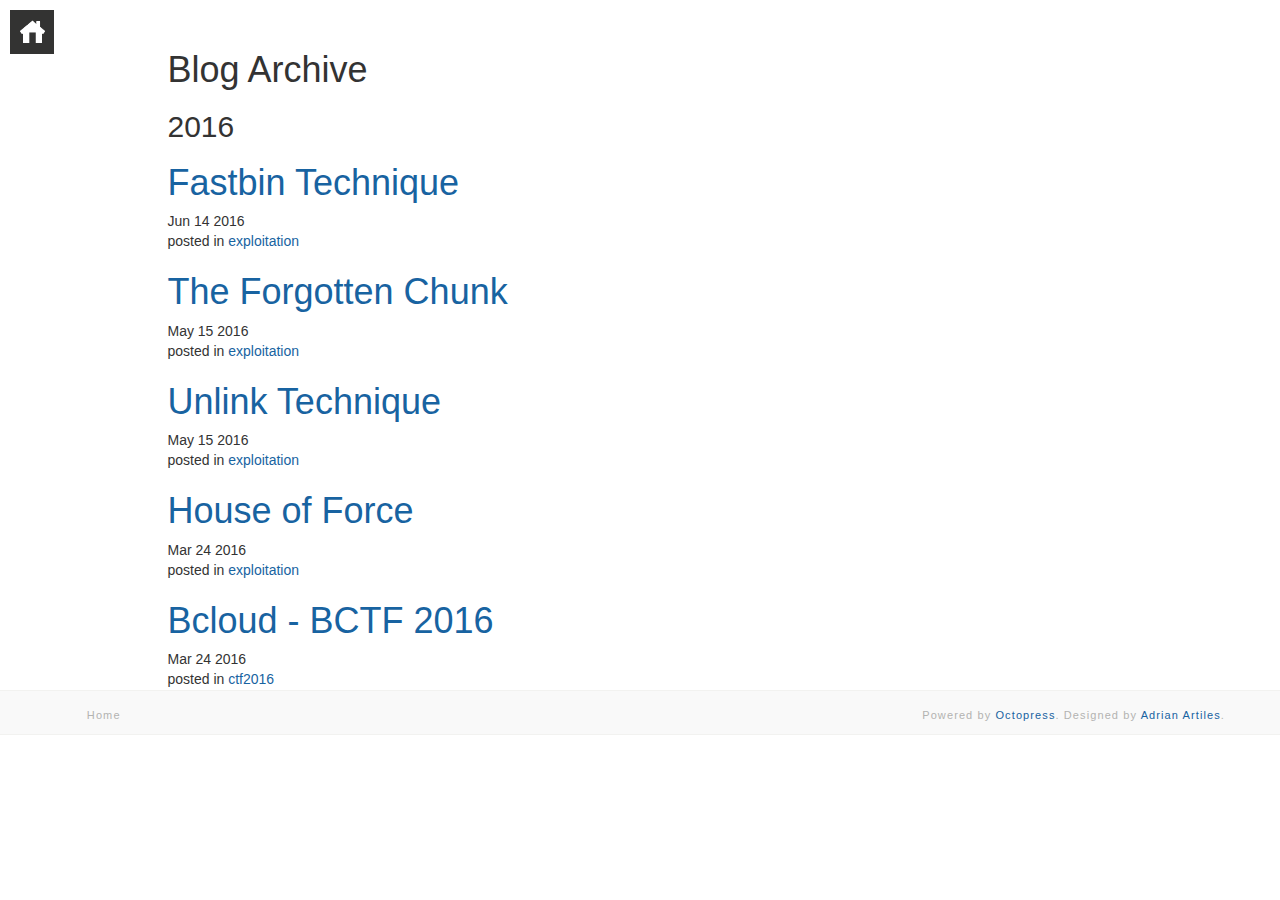
==== blog/archives/index.html @ 805c0e0b "Site updated at 2016-07-25 04:43:43 UTC" ====
<!DOCTYPE html>
<!--[if IEMobile 7 ]><html class="no-js iem7"><![endif]-->
<!--[if lt IE 9]><html class="no-js lte-ie8"><![endif]-->
<!--[if (gt IE 8)|(gt IEMobile 7)|!(IEMobile)|!(IE)]><!--><html class="no-js" lang="en"><!--<![endif]-->
<!DOCTYPE html>
<!--[if IEMobile 7 ]><html class="no-js iem7"><![endif]-->
<!--[if lt IE 9]><html class="no-js lte-ie8"><![endif]-->
<!--[if (gt IE 8)|(gt IEMobile 7)|!(IEMobile)|!(IE)]><!--><html class="no-js" lang="en"><!--<![endif]-->
<head>
  <meta charset="utf-8">
  <title>Blog Archive - HarDToBelieve's Blog</title>
  <meta name="author" content="HarDToBelieve">

  
  <meta name="description" content="Blog Archive 2016 Fastbin Technique
Jun 14 2016 posted in exploitation The Forgotten Chunk
May 15 2016 posted in exploitation Unlink Technique
May &hellip;">
  

  <!-- http://t.co/dKP3o1e -->
  <meta name="HandheldFriendly" content="True">
  <meta name="MobileOptimized" content="320">
  <meta name="viewport" content="width=device-width, initial-scale=1">

  
  <link rel="canonical" href="http://hardtobelieve.github.io/blog/archives">
  <link href="/favicon.png" rel="icon">
  <link href="/stylesheets/screen.css" media="screen, projection" rel="stylesheet" type="text/css">
  <link href="/atom.xml" rel="alternate" title="HarDToBelieve's Blog" type="application/atom+xml">
  <script src="/javascripts/modernizr-2.0.js"></script>
  <script src="//ajax.googleapis.com/ajax/libs/jquery/1.9.1/jquery.min.js"></script>
  <script>!window.jQuery && document.write(unescape('%3Cscript src="./javascripts/libs/jquery.min.js"%3E%3C/script%3E'))</script>
  <script src="/javascripts/octopress.js" type="text/javascript"></script>
  

</head>

  <body>
    <a href="/" class="home-icon">
      <img src="/images/home.png"/>
    </a>

    <article role="article" class="full-single-article">
  <div class="container">
    <div class="row">
      <div class="col-md-offset-1 col-md-10">
        <h1>Blog Archive</h1>
        <div id="blog-archives">



  
  <h2>2016</h2>

<article>
  
<h1><a href="/blog/2016/06/14/fastbin/">Fastbin Technique</a></h1>
<time datetime="2016-06-14T15:54:55+07:00" pubdate><span class='month'>Jun</span> <span class='day'>14</span> <span class='year'>2016</span></time>

<footer>
  <span class="categories">posted in <a class='category' href='/blog/categories/exploitation/'>exploitation</a></span>
</footer>


</article>



<article>
  
<h1><a href="/blog/2016/05/15/the-forgotten-chunk/">The Forgotten Chunk</a></h1>
<time datetime="2016-05-15T15:12:25+07:00" pubdate><span class='month'>May</span> <span class='day'>15</span> <span class='year'>2016</span></time>

<footer>
  <span class="categories">posted in <a class='category' href='/blog/categories/exploitation/'>exploitation</a></span>
</footer>


</article>



<article>
  
<h1><a href="/blog/2016/05/15/unlink-technique/">Unlink Technique</a></h1>
<time datetime="2016-05-15T10:34:31+07:00" pubdate><span class='month'>May</span> <span class='day'>15</span> <span class='year'>2016</span></time>

<footer>
  <span class="categories">posted in <a class='category' href='/blog/categories/exploitation/'>exploitation</a></span>
</footer>


</article>



<article>
  
<h1><a href="/blog/2016/03/24/house-of-force/">House of Force</a></h1>
<time datetime="2016-03-24T21:31:51+07:00" pubdate><span class='month'>Mar</span> <span class='day'>24</span> <span class='year'>2016</span></time>

<footer>
  <span class="categories">posted in <a class='category' href='/blog/categories/exploitation/'>exploitation</a></span>
</footer>


</article>



<article>
  
<h1><a href="/blog/2016/03/24/bcloud-bctf-2016/">Bcloud - BCTF 2016</a></h1>
<time datetime="2016-03-24T21:31:51+07:00" pubdate><span class='month'>Mar</span> <span class='day'>24</span> <span class='year'>2016</span></time>

<footer>
  <span class="categories">posted in <a class='category' href='/blog/categories/ctf2016/'>ctf2016</a></span>
</footer>


</article>

</div>

      </div>
    </div>
  </div>
</article>


    <footer id="footer" class="her-row">
  <div class="container">
    <div class="row">
      <div class="col-md-1">
  <a href="/"><h4>Home</h4></a>
</div>

<div class="col-md-2">
  <div class="social-icon-list">
    

    

    

    
  </div>
</div>

<div class="pull-right">
  <h4>Powered by <a href="http://octopress.org/">Octopress</a>. Designed by <a href="http://AdrianArtiles.com">Adrian Artiles</a>.</h4>
</div>


    </div>
  </div>
</footer>

    
  </body>
</html>
---- stylesheets/screen.css ----
﻿html,body,div,span,applet,object,iframe,h1,h2,h3,h4,h5,h6,p,blockquote,pre,a,abbr,acronym,address,big,cite,code,del,dfn,em,img,ins,kbd,q,s,samp,small,strike,strong,sub,sup,tt,var,b,u,i,center,dl,dt,dd,ol,ul,li,fieldset,form,label,legend,table,caption,tbody,tfoot,thead,tr,th,td,article,aside,canvas,details,embed,figure,figcaption,footer,header,hgroup,menu,nav,output,ruby,section,summary,time,mark,audio,video{margin:0;padding:0;border:0;font:inherit;font-size:100%;vertical-align:baseline}html{line-height:1}ol,ul{list-style:none}table{border-collapse:collapse;border-spacing:0}caption,th,td{text-align:left;font-weight:normal;vertical-align:middle}q,blockquote{quotes:none}q:before,q:after,blockquote:before,blockquote:after{content:"";content:none}a img{border:none}article,aside,details,figcaption,figure,footer,header,hgroup,main,menu,nav,section,summary{display:block}.highlight,html .gist .gist-file .gist-syntax .gist-highlight{border:1px solid #05232b !important}.highlight table td.code,html .gist .gist-file .gist-syntax .gist-highlight table td.code{width:100%}.highlight .line-numbers,html .gist .gist-file .gist-syntax .gist-highlight .line-numbers{text-align:right;font-size:13px;line-height:1.45em;background:#073642 url('/images/noise.png?1463151367') top left !important;border-right:1px solid #00232c !important;-moz-box-shadow:#083e4b -1px 0 inset;-webkit-box-shadow:#083e4b -1px 0 inset;box-shadow:#083e4b -1px 0 inset;text-shadow:#021014 0 -1px;padding:.8em !important;-moz-border-radius:0;-webkit-border-radius:0;border-radius:0}.highlight .line-numbers span,html .gist .gist-file .gist-syntax .gist-highlight .line-numbers span{color:#586e75 !important}figure.code,.gist-file,pre{-moz-box-shadow:rgba(0,0,0,0.06) 0 0 10px;-webkit-box-shadow:rgba(0,0,0,0.06) 0 0 10px;box-shadow:rgba(0,0,0,0.06) 0 0 10px}figure.code .highlight pre,.gist-file .highlight pre,pre .highlight pre{-moz-box-shadow:none;-webkit-box-shadow:none;box-shadow:none}html .gist .gist-file{margin-bottom:1.8em;position:relative;border:none;padding-top:26px !important}html .gist .gist-file .gist-syntax{border-bottom:0 !important;background:none !important}html .gist .gist-file .gist-syntax .gist-highlight{background:#002b36 !important}html .gist .gist-file .gist-meta{padding:.6em 0.8em;border:1px solid #083e4b !important;color:#586e75;font-size:.7em !important;background:#073642 url('/images/noise.png?1463151367') top left;line-height:1.5em}html .gist .gist-file .gist-meta a{color:#76888b !important;text-decoration:none}html .gist .gist-file .gist-meta a:hover,html .gist .gist-file .gist-meta a:focus{text-decoration:underline}html .gist .gist-file .gist-meta a:hover{color:#93a1a1 !important}html .gist .gist-file .gist-meta a[href*='#file']{position:absolute;top:0;left:0;right:-10px;color:#474747 !important}html .gist .gist-file .gist-meta a[href*='#file']:hover{color:#1863a1 !important}html .gist .gist-file .gist-meta a[href*=raw]{top:.4em}pre{background:#002b36 url('/images/noise.png?1463151367') top left;-moz-border-radius:.4em;-webkit-border-radius:.4em;border-radius:.4em;border:1px solid #05232b;line-height:1.45em;font-size:13px;margin-bottom:2.1em;padding:.8em 1em;color:#93a1a1;overflow:auto}h3.filename+pre{-moz-border-radius-topleft:0px;-webkit-border-top-left-radius:0px;border-top-left-radius:0px;-moz-border-radius-topright:0px;-webkit-border-top-right-radius:0px;border-top-right-radius:0px}p code,li code{display:inline-block;white-space:no-wrap;background:#fff;font-size:.8em;line-height:1.5em;color:#555;border:1px solid #ddd;-moz-border-radius:.4em;-webkit-border-radius:.4em;border-radius:.4em;padding:0 .3em;margin:-1px 0}p pre code,li pre code{font-size:1em !important;background:none;border:none}.pre-code,html .gist .gist-file .gist-syntax .gist-highlight pre,.highlight code{font-family:Menlo,Monaco,"Andale Mono","lucida console","Courier New",monospace !important;overflow:scroll;overflow-y:hidden;display:block;padding:.8em !important;overflow-x:auto;line-height:1.45em;background:#002b36 url('/images/noise.png?1463151367') top left !important;color:#93a1a1 !important}.pre-code *::-moz-selection,html .gist .gist-file .gist-syntax .gist-highlight pre *::-moz-selection,.highlight code *::-moz-selection{background:#386774;color:inherit;text-shadow:#002b36 0 1px}.pre-code *::-webkit-selection,html .gist .gist-file .gist-syntax .gist-highlight pre *::-webkit-selection,.highlight code *::-webkit-selection{background:#386774;color:inherit;text-shadow:#002b36 0 1px}.pre-code *::selection,html .gist .gist-file .gist-syntax .gist-highlight pre *::selection,.highlight code *::selection{background:#386774;color:inherit;text-shadow:#002b36 0 1px}.pre-code span,html .gist .gist-file .gist-syntax .gist-highlight pre span,.highlight code span{color:#93a1a1 !important}.pre-code span,html .gist .gist-file .gist-syntax .gist-highlight pre span,.highlight code span{font-style:normal !important;font-weight:normal !important}.pre-code .c,html .gist .gist-file .gist-syntax .gist-highlight pre .c,.highlight code .c{color:#586e75 !important;font-style:italic !important}.pre-code .cm,html .gist .gist-file .gist-syntax .gist-highlight pre .cm,.highlight code .cm{color:#586e75 !important;font-style:italic !important}.pre-code .cp,html .gist .gist-file .gist-syntax .gist-highlight pre .cp,.highlight code .cp{color:#586e75 !important;font-style:italic !important}.pre-code .c1,html .gist .gist-file .gist-syntax .gist-highlight pre .c1,.highlight code .c1{color:#586e75 !important;font-style:italic !important}.pre-code .cs,html .gist .gist-file .gist-syntax .gist-highlight pre .cs,.highlight code .cs{color:#586e75 !important;font-weight:bold !important;font-style:italic !important}.pre-code .err,html .gist .gist-file .gist-syntax .gist-highlight pre .err,.highlight code .err{color:#dc322f !important;background:none !important}.pre-code .k,html .gist .gist-file .gist-syntax .gist-highlight pre .k,.highlight code .k{color:#cb4b16 !important}.pre-code .o,html .gist .gist-file .gist-syntax .gist-highlight pre .o,.highlight code .o{color:#93a1a1 !important;font-weight:bold !important}.pre-code .p,html .gist .gist-file .gist-syntax .gist-highlight pre .p,.highlight code .p{color:#93a1a1 !important}.pre-code .ow,html .gist .gist-file .gist-syntax .gist-highlight pre .ow,.highlight code .ow{color:#2aa198 !important;font-weight:bold !important}.pre-code .gd,html .gist .gist-file .gist-syntax .gist-highlight pre .gd,.highlight code .gd{color:#93a1a1 !important;background-color:#372d34 !important;display:inline-block}.pre-code .gd .x,html .gist .gist-file .gist-syntax .gist-highlight pre .gd .x,.highlight code .gd .x{color:#93a1a1 !important;background-color:#4d2d34 !important;display:inline-block}.pre-code .ge,html .gist .gist-file .gist-syntax .gist-highlight pre .ge,.highlight code .ge{color:#93a1a1 !important;font-style:italic !important}.pre-code .gh,html .gist .gist-file .gist-syntax .gist-highlight pre .gh,.highlight code .gh{color:#586e75 !important}.pre-code .gi,html .gist .gist-file .gist-syntax .gist-highlight pre .gi,.highlight code .gi{color:#93a1a1 !important;background-color:#1b412b !important;display:inline-block}.pre-code .gi .x,html .gist .gist-file .gist-syntax .gist-highlight pre .gi .x,.highlight code .gi .x{color:#93a1a1 !important;background-color:#355720 !important;display:inline-block}.pre-code .gs,html .gist .gist-file .gist-syntax .gist-highlight pre .gs,.highlight code .gs{color:#93a1a1 !important;font-weight:bold !important}.pre-code .gu,html .gist .gist-file .gist-syntax .gist-highlight pre .gu,.highlight code .gu{color:#6c71c4 !important}.pre-code .kc,html .gist .gist-file .gist-syntax .gist-highlight pre .kc,.highlight code .kc{color:#859900 !important;font-weight:bold !important}.pre-code .kd,html .gist .gist-file .gist-syntax .gist-highlight pre .kd,.highlight code .kd{color:#268bd2 !important}.pre-code .kp,html .gist .gist-file .gist-syntax .gist-highlight pre .kp,.highlight code .kp{color:#cb4b16 !important;font-weight:bold !important}.pre-code .kr,html .gist .gist-file .gist-syntax .gist-highlight pre .kr,.highlight code .kr{color:#d33682 !important;font-weight:bold !important}.pre-code .kt,html .gist .gist-file .gist-syntax .gist-highlight pre .kt,.highlight code .kt{color:#2aa198 !important}.pre-code .n,html .gist .gist-file .gist-syntax .gist-highlight pre .n,.highlight code .n{color:#268bd2 !important}.pre-code .na,html .gist .gist-file .gist-syntax .gist-highlight pre .na,.highlight code .na{color:#268bd2 !important}.pre-code .nb,html .gist .gist-file .gist-syntax .gist-highlight pre .nb,.highlight code .nb{color:#859900 !important}.pre-code .nc,html .gist .gist-file .gist-syntax .gist-highlight pre .nc,.highlight code .nc{color:#d33682 !important}.pre-code .no,html .gist .gist-file .gist-syntax .gist-highlight pre .no,.highlight code .no{color:#b58900 !important}.pre-code .nl,html .gist .gist-file .gist-syntax .gist-highlight pre .nl,.highlight code .nl{color:#859900 !important}.pre-code .ne,html .gist .gist-file .gist-syntax .gist-highlight pre .ne,.highlight code .ne{color:#268bd2 !important;font-weight:bold !important}.pre-code .nf,html .gist .gist-file .gist-syntax .gist-highlight pre .nf,.highlight code .nf{color:#268bd2 !important;font-weight:bold !important}.pre-code .nn,html .gist .gist-file .gist-syntax .gist-highlight pre .nn,.highlight code .nn{color:#b58900 !important}.pre-code .nt,html .gist .gist-file .gist-syntax .gist-highlight pre .nt,.highlight code .nt{color:#268bd2 !important;font-weight:bold !important}.pre-code .nx,html .gist .gist-file .gist-syntax .gist-highlight pre .nx,.highlight code .nx{color:#b58900 !important}.pre-code .vg,html .gist .gist-file .gist-syntax .gist-highlight pre .vg,.highlight code .vg{color:#268bd2 !important}.pre-code .vi,html .gist .gist-file .gist-syntax .gist-highlight pre .vi,.highlight code .vi{color:#268bd2 !important}.pre-code .nv,html .gist .gist-file .gist-syntax .gist-highlight pre .nv,.highlight code .nv{color:#268bd2 !important}.pre-code .mf,html .gist .gist-file .gist-syntax .gist-highlight pre .mf,.highlight code .mf{color:#2aa198 !important}.pre-code .m,html .gist .gist-file .gist-syntax .gist-highlight pre .m,.highlight code .m{color:#2aa198 !important}.pre-code .mh,html .gist .gist-file .gist-syntax .gist-highlight pre .mh,.highlight code .mh{color:#2aa198 !important}.pre-code .mi,html .gist .gist-file .gist-syntax .gist-highlight pre .mi,.highlight code .mi{color:#2aa198 !important}.pre-code .s,html .gist .gist-file .gist-syntax .gist-highlight pre .s,.highlight code .s{color:#2aa198 !important}.pre-code .sd,html .gist .gist-file .gist-syntax .gist-highlight pre .sd,.highlight code .sd{color:#2aa198 !important}.pre-code .s2,html .gist .gist-file .gist-syntax .gist-highlight pre .s2,.highlight code .s2{color:#2aa198 !important}.pre-code .se,html .gist .gist-file .gist-syntax .gist-highlight pre .se,.highlight code .se{color:#dc322f !important}.pre-code .si,html .gist .gist-file .gist-syntax .gist-highlight pre .si,.highlight code .si{color:#268bd2 !important}.pre-code .sr,html .gist .gist-file .gist-syntax .gist-highlight pre .sr,.highlight code .sr{color:#2aa198 !important}.pre-code .s1,html .gist .gist-file .gist-syntax .gist-highlight pre .s1,.highlight code .s1{color:#2aa198 !important}.pre-code div .gd,html .gist .gist-file .gist-syntax .gist-highlight pre div .gd,.highlight code div .gd,.pre-code div .gd .x,html .gist .gist-file .gist-syntax .gist-highlight pre div .gd .x,.highlight code div .gd .x,.pre-code div .gi,html .gist .gist-file .gist-syntax .gist-highlight pre div .gi,.highlight code div .gi,.pre-code div .gi .x,html .gist .gist-file .gist-syntax .gist-highlight pre div .gi .x,.highlight code div .gi .x{display:inline-block;width:100%}.highlight,.gist-highlight{margin-bottom:1.8em;background:#002b36;overflow-y:hidden;overflow-x:auto}.highlight pre,.gist-highlight pre{background:none;-moz-border-radius:none;-webkit-border-radius:none;border-radius:none;border:none;padding:0;margin-bottom:0}pre::-webkit-scrollbar,.highlight::-webkit-scrollbar,.gist-highlight::-webkit-scrollbar{height:.5em;background:rgba(255,255,255,0.15)}pre::-webkit-scrollbar-thumb:horizontal,.highlight::-webkit-scrollbar-thumb:horizontal,.gist-highlight::-webkit-scrollbar-thumb:horizontal{background:rgba(255,255,255,0.2);-webkit-border-radius:4px;border-radius:4px}.highlight code{background:#000}figure.code{background:none;padding:0;border:0;margin-bottom:1.5em}figure.code pre{margin-bottom:0}figure.code figcaption{position:relative}figure.code .highlight{margin-bottom:0}.code-title,html .gist .gist-file .gist-meta a[href*='#file'],h3.filename,figure.code figcaption{text-align:center;font-size:13px;line-height:2em;text-shadow:#cbcccc 0 1px 0;color:#474747;font-weight:normal;margin-bottom:0;-moz-border-radius-topleft:5px;-webkit-border-top-left-radius:5px;border-top-left-radius:5px;-moz-border-radius-topright:5px;-webkit-border-top-right-radius:5px;border-top-right-radius:5px;font-family:"Helvetica Neue", Arial, "Lucida Grande", "Lucida Sans Unicode", Lucida, sans-serif;background:#aaa url('/images/code_bg.png?1463152229') top repeat-x;border:1px solid #565656;border-top-color:#cbcbcb;border-left-color:#a5a5a5;border-right-color:#a5a5a5;border-bottom:0}.download-source,html .gist .gist-file .gist-meta a[href*=raw],figure.code figcaption a{position:absolute;right:.8em;text-decoration:none;color:#666 !important;z-index:1;font-size:13px;text-shadow:#cbcccc 0 1px 0;padding-left:3em}.download-source:hover,html .gist .gist-file .gist-meta a[href*=raw]:hover,figure.code figcaption a:hover,.download-source:focus,html .gist .gist-file .gist-meta a[href*=raw]:focus,figure.code figcaption a:focus{text-decoration:underline}/*! normalize.css v3.0.0 | MIT License | git.io/normalize */html{font-family:sans-serif;-ms-text-size-adjust:100%;-webkit-text-size-adjust:100%}body{margin:0}article,aside,details,figcaption,figure,footer,header,hgroup,main,nav,section,summary{display:block}audio,canvas,progress,video{display:inline-block;vertical-align:baseline}audio:not([controls]){display:none;height:0}[hidden],template{display:none}a{background:transparent}a:active,a:hover{outline:0}abbr[title]{border-bottom:1px dotted}b,strong{font-weight:bold}dfn{font-style:italic}h1{font-size:2em;margin:0.67em 0}mark{background:#ff0;color:#000}small{font-size:80%}sub,sup{font-size:75%;line-height:0;position:relative;vertical-align:baseline}sup{top:-0.5em}sub{bottom:-0.25em}img{border:0}svg:not(:root){overflow:hidden}figure{margin:1em 40px}hr{-moz-box-sizing:content-box;box-sizing:content-box;height:0}pre{overflow:auto}code,kbd,pre,samp{font-family:monospace, monospace;font-size:1em}button,input,optgroup,select,textarea{color:inherit;font:inherit;margin:0}button{overflow:visible}button,select{text-transform:none}button,html input[type="button"],input[type="reset"],input[type="submit"]{-webkit-appearance:button;cursor:pointer}button[disabled],html input[disabled]{cursor:default}button::-moz-focus-inner,input::-moz-focus-inner{border:0;padding:0}input{line-height:normal}input[type="checkbox"],input[type="radio"]{box-sizing:border-box;padding:0}input[type="number"]::-webkit-inner-spin-button,input[type="number"]::-webkit-outer-spin-button{height:auto}input[type="search"]{-webkit-appearance:textfield;-moz-box-sizing:content-box;-webkit-box-sizing:content-box;box-sizing:content-box}input[type="search"]::-webkit-search-cancel-button,input[type="search"]::-webkit-search-decoration{-webkit-appearance:none}fieldset{border:1px solid #c0c0c0;margin:0 2px;padding:0.35em 0.625em 0.75em}legend{border:0;padding:0}textarea{overflow:auto}optgroup{font-weight:bold}table{border-collapse:collapse;border-spacing:0}td,th{padding:0}@media print{*{text-shadow:none !important;color:#000 !important;background:transparent !important;box-shadow:none !important}a,a:visited{text-decoration:underline}a[href]:after{content:" (" attr(href) ")"}abbr[title]:after{content:" (" attr(title) ")"}a[href^="javascript:"]:after,a[href^="#"]:after{content:""}pre,blockquote{border:1px solid #999;page-break-inside:avoid}thead{display:table-header-group}tr,img{page-break-inside:avoid}img{max-width:100% !important}p,h2,h3{orphans:3;widows:3}h2,h3{page-break-after:avoid}select{background:#fff !important}.navbar{display:none}.table td,.table th{background-color:#fff !important}.btn>.caret,.dropup>.btn>.caret{border-top-color:#000 !important}.label{border:1px solid #000}.table{border-collapse:collapse !important}.table-bordered th,.table-bordered td{border:1px solid #ddd !important}}*{-webkit-box-sizing:border-box;-moz-box-sizing:border-box;box-sizing:border-box}*:before,*:after{-webkit-box-sizing:border-box;-moz-box-sizing:border-box;box-sizing:border-box}html{font-size:62.5%;-webkit-tap-highlight-color:transparent}body{font-family:"Helvetica Neue",Helvetica,Arial,sans-serif;font-size:14px;line-height:1.42857;color:#333;background-color:#fff}input,button,select,textarea{font-family:inherit;font-size:inherit;line-height:inherit}a{color:#1863a1;text-decoration:none}a:hover,a:focus{color:#0e3a5f;text-decoration:underline}a:focus{outline:thin dotted;outline:5px auto -webkit-focus-ring-color;outline-offset:-2px}figure{margin:0}img{vertical-align:middle}.img-responsive{display:block;max-width:100%;height:auto}.img-rounded{border-radius:6px}.img-thumbnail{padding:4px;line-height:1.42857;background-color:#fff;border:1px solid #ddd;border-radius:4px;-webkit-transition:all 0.2s ease-in-out;transition:all 0.2s ease-in-out;display:inline-block;max-width:100%;height:auto}.img-circle{border-radius:50%}hr{margin-top:20px;margin-bottom:20px;border:0;border-top:1px solid #eee}.sr-only{position:absolute;width:1px;height:1px;margin:-1px;padding:0;overflow:hidden;clip:rect(0, 0, 0, 0);border:0}h1,h2,h3,h4,h5,h6,.h1,.h2,.h3,.h4,.h5,.h6{font-family:inherit;font-weight:500;line-height:1.1;color:inherit}h1 small,h1 .small,h2 small,h2 .small,h3 small,h3 .small,h4 small,h4 .small,h5 small,h5 .small,h6 small,h6 .small,.h1 small,.h1 .small,.h2 small,.h2 .small,.h3 small,.h3 .small,.h4 small,.h4 .small,.h5 small,.h5 .small,.h6 small,.h6 .small{font-weight:normal;line-height:1;color:#999}h1,.h1,h2,.h2,h3,.h3{margin-top:20px;margin-bottom:10px}h1 small,h1 .small,.h1 small,.h1 .small,h2 small,h2 .small,.h2 small,.h2 .small,h3 small,h3 .small,.h3 small,.h3 .small{font-size:65%}h4,.h4,h5,.h5,h6,.h6{margin-top:10px;margin-bottom:10px}h4 small,h4 .small,.h4 small,.h4 .small,h5 small,h5 .small,.h5 small,.h5 .small,h6 small,h6 .small,.h6 small,.h6 .small{font-size:75%}h1,.h1{font-size:36px}h2,.h2{font-size:30px}h3,.h3{font-size:24px}h4,.h4{font-size:18px}h5,.h5{font-size:14px}h6,.h6{font-size:12px}p{margin:0 0 10px}.lead{margin-bottom:20px;font-size:16px;font-weight:200;line-height:1.4}@media (min-width: 768px){.lead{font-size:21px}}small,.small{font-size:85%}cite{font-style:normal}.text-left{text-align:left}.text-right{text-align:right}.text-center{text-align:center}.text-justify{text-align:justify}.text-muted{color:#999}.text-primary{color:#428bca}a.text-primary:hover{color:#3071a9}.text-success{color:#3c763d}a.text-success:hover{color:#2b542c}.text-info{color:#31708f}a.text-info:hover{color:#245269}.text-warning{color:#8a6d3b}a.text-warning:hover{color:#66512c}.text-danger{color:#a94442}a.text-danger:hover{color:#843534}.bg-primary{color:#fff}.bg-primary{background-color:#428bca}a.bg-primary:hover{background-color:#3071a9}.bg-success{background-color:#dff0d8}a.bg-success:hover{background-color:#c1e2b3}.bg-info{background-color:#d9edf7}a.bg-info:hover{background-color:#afd9ee}.bg-warning{background-color:#fcf8e3}a.bg-warning:hover{background-color:#f7ecb5}.bg-danger{background-color:#f2dede}a.bg-danger:hover{background-color:#e4b9b9}.page-header{padding-bottom:9px;margin:40px 0 20px;border-bottom:1px solid #eee}ul,ol{margin-top:0;margin-bottom:10px}ul ul,ul ol,ol ul,ol ol{margin-bottom:0}.list-unstyled,.list-inline{padding-left:0;list-style:none}.list-inline{margin-left:-5px}.list-inline>li{display:inline-block;padding-left:5px;padding-right:5px}dl{margin-top:0;margin-bottom:20px}dt,dd{line-height:1.42857}dt{font-weight:bold}dd{margin-left:0}@media (min-width: 768px){.dl-horizontal dt{float:left;width:160px;clear:left;text-align:right;overflow:hidden;text-overflow:ellipsis;white-space:nowrap}.dl-horizontal dd{margin-left:180px}.dl-horizontal dd:before,.dl-horizontal dd:after{content:" ";display:table}.dl-horizontal dd:after{clear:both}}abbr[title],abbr[data-original-title]{cursor:help;border-bottom:1px dotted #999}.initialism{font-size:90%;text-transform:uppercase}blockquote{padding:10px 20px;margin:0 0 20px;font-size:17.5px;border-left:5px solid #eee}blockquote p:last-child,blockquote ul:last-child,blockquote ol:last-child{margin-bottom:0}blockquote footer,blockquote small,blockquote .small{display:block;font-size:80%;line-height:1.42857;color:#999}blockquote footer:before,blockquote small:before,blockquote .small:before{content:'\2014 \00A0'}.blockquote-reverse,blockquote.pull-right{padding-right:15px;padding-left:0;border-right:5px solid #eee;border-left:0;text-align:right}.blockquote-reverse footer:before,.blockquote-reverse small:before,.blockquote-reverse .small:before,blockquote.pull-right footer:before,blockquote.pull-right small:before,blockquote.pull-right .small:before{content:''}.blockquote-reverse footer:after,.blockquote-reverse small:after,.blockquote-reverse .small:after,blockquote.pull-right footer:after,blockquote.pull-right small:after,blockquote.pull-right .small:after{content:'\00A0 \2014'}blockquote:before,blockquote:after{content:""}address{margin-bottom:20px;font-style:normal;line-height:1.42857}code,kbd,pre,samp{font-family:Menlo,Monaco,Consolas,"Courier New",monospace}code{padding:2px 4px;font-size:90%;color:#c7254e;background-color:#f9f2f4;white-space:nowrap;border-radius:4px}kbd{padding:2px 4px;font-size:90%;color:#fff;background-color:#333;border-radius:3px;box-shadow:inset 0 -1px 0 rgba(0,0,0,0.25)}pre{display:block;padding:9.5px;margin:0 0 10px;font-size:13px;line-height:1.42857;word-break:break-all;word-wrap:break-word;color:#93a1a1;background-color:#002b36;border:1px solid #ccc;border-radius:4px}pre code{padding:0;font-size:inherit;color:inherit;white-space:pre-wrap;background-color:transparent;border-radius:0}.pre-scrollable{max-height:340px;overflow-y:scroll}.container{margin-right:auto;margin-left:auto;padding-left:15px;padding-right:15px}.container:before,.container:after{content:" ";display:table}.container:after{clear:both}@media (min-width: 768px){.container{width:750px}}@media (min-width: 992px){.container{width:970px}}@media (min-width: 1200px){.container{width:1170px}}.container-fluid{margin-right:auto;margin-left:auto;padding-left:15px;padding-right:15px}.container-fluid:before,.container-fluid:after{content:" ";display:table}.container-fluid:after{clear:both}.row{margin-left:-15px;margin-right:-15px}.row:before,.row:after{content:" ";display:table}.row:after{clear:both}.col-xs-1,.col-sm-1,.col-md-1,.col-lg-1,.col-xs-2,.col-sm-2,.col-md-2,.col-lg-2,.col-xs-3,.col-sm-3,.col-md-3,.col-lg-3,.col-xs-4,.col-sm-4,.col-md-4,.col-lg-4,.col-xs-5,.col-sm-5,.col-md-5,.col-lg-5,.col-xs-6,.col-sm-6,.col-md-6,.col-lg-6,.col-xs-7,.col-sm-7,.col-md-7,.col-lg-7,.col-xs-8,.col-sm-8,.col-md-8,.col-lg-8,.col-xs-9,.col-sm-9,.col-md-9,.col-lg-9,.col-xs-10,.col-sm-10,.col-md-10,.col-lg-10,.col-xs-11,.col-sm-11,.col-md-11,.col-lg-11,.col-xs-12,.col-sm-12,.col-md-12,.col-lg-12{position:relative;min-height:1px;padding-left:15px;padding-right:15px}.col-xs-1,.col-xs-2,.col-xs-3,.col-xs-4,.col-xs-5,.col-xs-6,.col-xs-7,.col-xs-8,.col-xs-9,.col-xs-10,.col-xs-11,.col-xs-12{float:left}.col-xs-1{width:8.33333%}.col-xs-2{width:16.66667%}.col-xs-3{width:25%}.col-xs-4{width:33.33333%}.col-xs-5{width:41.66667%}.col-xs-6{width:50%}.col-xs-7{width:58.33333%}.col-xs-8{width:66.66667%}.col-xs-9{width:75%}.col-xs-10{width:83.33333%}.col-xs-11{width:91.66667%}.col-xs-12{width:100%}.col-xs-pull-0{right:0%}.col-xs-pull-1{right:8.33333%}.col-xs-pull-2{right:16.66667%}.col-xs-pull-3{right:25%}.col-xs-pull-4{right:33.33333%}.col-xs-pull-5{right:41.66667%}.col-xs-pull-6{right:50%}.col-xs-pull-7{right:58.33333%}.col-xs-pull-8{right:66.66667%}.col-xs-pull-9{right:75%}.col-xs-pull-10{right:83.33333%}.col-xs-pull-11{right:91.66667%}.col-xs-pull-12{right:100%}.col-xs-push-0{left:0%}.col-xs-push-1{left:8.33333%}.col-xs-push-2{left:16.66667%}.col-xs-push-3{left:25%}.col-xs-push-4{left:33.33333%}.col-xs-push-5{left:41.66667%}.col-xs-push-6{left:50%}.col-xs-push-7{left:58.33333%}.col-xs-push-8{left:66.66667%}.col-xs-push-9{left:75%}.col-xs-push-10{left:83.33333%}.col-xs-push-11{left:91.66667%}.col-xs-push-12{left:100%}.col-xs-offset-0{margin-left:0%}.col-xs-offset-1{margin-left:8.33333%}.col-xs-offset-2{margin-left:16.66667%}.col-xs-offset-3{margin-left:25%}.col-xs-offset-4{margin-left:33.33333%}.col-xs-offset-5{margin-left:41.66667%}.col-xs-offset-6{margin-left:50%}.col-xs-offset-7{margin-left:58.33333%}.col-xs-offset-8{margin-left:66.66667%}.col-xs-offset-9{margin-left:75%}.col-xs-offset-10{margin-left:83.33333%}.col-xs-offset-11{margin-left:91.66667%}.col-xs-offset-12{margin-left:100%}@media (min-width: 768px){.col-sm-1,.col-sm-2,.col-sm-3,.col-sm-4,.col-sm-5,.col-sm-6,.col-sm-7,.col-sm-8,.col-sm-9,.col-sm-10,.col-sm-11,.col-sm-12{float:left}.col-sm-1{width:8.33333%}.col-sm-2{width:16.66667%}.col-sm-3{width:25%}.col-sm-4{width:33.33333%}.col-sm-5{width:41.66667%}.col-sm-6{width:50%}.col-sm-7{width:58.33333%}.col-sm-8{width:66.66667%}.col-sm-9{width:75%}.col-sm-10{width:83.33333%}.col-sm-11{width:91.66667%}.col-sm-12{width:100%}.col-sm-pull-0{right:0%}.col-sm-pull-1{right:8.33333%}.col-sm-pull-2{right:16.66667%}.col-sm-pull-3{right:25%}.col-sm-pull-4{right:33.33333%}.col-sm-pull-5{right:41.66667%}.col-sm-pull-6{right:50%}.col-sm-pull-7{right:58.33333%}.col-sm-pull-8{right:66.66667%}.col-sm-pull-9{right:75%}.col-sm-pull-10{right:83.33333%}.col-sm-pull-11{right:91.66667%}.col-sm-pull-12{right:100%}.col-sm-push-0{left:0%}.col-sm-push-1{left:8.33333%}.col-sm-push-2{left:16.66667%}.col-sm-push-3{left:25%}.col-sm-push-4{left:33.33333%}.col-sm-push-5{left:41.66667%}.col-sm-push-6{left:50%}.col-sm-push-7{left:58.33333%}.col-sm-push-8{left:66.66667%}.col-sm-push-9{left:75%}.col-sm-push-10{left:83.33333%}.col-sm-push-11{left:91.66667%}.col-sm-push-12{left:100%}.col-sm-offset-0{margin-left:0%}.col-sm-offset-1{margin-left:8.33333%}.col-sm-offset-2{margin-left:16.66667%}.col-sm-offset-3{margin-left:25%}.col-sm-offset-4{margin-left:33.33333%}.col-sm-offset-5{margin-left:41.66667%}.col-sm-offset-6{margin-left:50%}.col-sm-offset-7{margin-left:58.33333%}.col-sm-offset-8{margin-left:66.66667%}.col-sm-offset-9{margin-left:75%}.col-sm-offset-10{margin-left:83.33333%}.col-sm-offset-11{margin-left:91.66667%}.col-sm-offset-12{margin-left:100%}}@media (min-width: 992px){.col-md-1,.col-md-2,.col-md-3,.col-md-4,.col-md-5,.col-md-6,.col-md-7,.col-md-8,.col-md-9,.col-md-10,.col-md-11,.col-md-12{float:left}.col-md-1{width:8.33333%}.col-md-2{width:16.66667%}.col-md-3{width:25%}.col-md-4{width:33.33333%}.col-md-5{width:41.66667%}.col-md-6{width:50%}.col-md-7{width:58.33333%}.col-md-8{width:66.66667%}.col-md-9{width:75%}.col-md-10{width:83.33333%}.col-md-11{width:91.66667%}.col-md-12{width:100%}.col-md-pull-0{right:0%}.col-md-pull-1{right:8.33333%}.col-md-pull-2{right:16.66667%}.col-md-pull-3{right:25%}.col-md-pull-4{right:33.33333%}.col-md-pull-5{right:41.66667%}.col-md-pull-6{right:50%}.col-md-pull-7{right:58.33333%}.col-md-pull-8{right:66.66667%}.col-md-pull-9{right:75%}.col-md-pull-10{right:83.33333%}.col-md-pull-11{right:91.66667%}.col-md-pull-12{right:100%}.col-md-push-0{left:0%}.col-md-push-1{left:8.33333%}.col-md-push-2{left:16.66667%}.col-md-push-3{left:25%}.col-md-push-4{left:33.33333%}.col-md-push-5{left:41.66667%}.col-md-push-6{left:50%}.col-md-push-7{left:58.33333%}.col-md-push-8{left:66.66667%}.col-md-push-9{left:75%}.col-md-push-10{left:83.33333%}.col-md-push-11{left:91.66667%}.col-md-push-12{left:100%}.col-md-offset-0{margin-left:0%}.col-md-offset-1{margin-left:8.33333%}.col-md-offset-2{margin-left:16.66667%}.col-md-offset-3{margin-left:25%}.col-md-offset-4{margin-left:33.33333%}.col-md-offset-5{margin-left:41.66667%}.col-md-offset-6{margin-left:50%}.col-md-offset-7{margin-left:58.33333%}.col-md-offset-8{margin-left:66.66667%}.col-md-offset-9{margin-left:75%}.col-md-offset-10{margin-left:83.33333%}.col-md-offset-11{margin-left:91.66667%}.col-md-offset-12{margin-left:100%}}@media (min-width: 1200px){.col-lg-1,.col-lg-2,.col-lg-3,.col-lg-4,.col-lg-5,.col-lg-6,.col-lg-7,.col-lg-8,.col-lg-9,.col-lg-10,.col-lg-11,.col-lg-12{float:left}.col-lg-1{width:8.33333%}.col-lg-2{width:16.66667%}.col-lg-3{width:25%}.col-lg-4{width:33.33333%}.col-lg-5{width:41.66667%}.col-lg-6{width:50%}.col-lg-7{width:58.33333%}.col-lg-8{width:66.66667%}.col-lg-9{width:75%}.col-lg-10{width:83.33333%}.col-lg-11{width:91.66667%}.col-lg-12{width:100%}.col-lg-pull-0{right:0%}.col-lg-pull-1{right:8.33333%}.col-lg-pull-2{right:16.66667%}.col-lg-pull-3{right:25%}.col-lg-pull-4{right:33.33333%}.col-lg-pull-5{right:41.66667%}.col-lg-pull-6{right:50%}.col-lg-pull-7{right:58.33333%}.col-lg-pull-8{right:66.66667%}.col-lg-pull-9{right:75%}.col-lg-pull-10{right:83.33333%}.col-lg-pull-11{right:91.66667%}.col-lg-pull-12{right:100%}.col-lg-push-0{left:0%}.col-lg-push-1{left:8.33333%}.col-lg-push-2{left:16.66667%}.col-lg-push-3{left:25%}.col-lg-push-4{left:33.33333%}.col-lg-push-5{left:41.66667%}.col-lg-push-6{left:50%}.col-lg-push-7{left:58.33333%}.col-lg-push-8{left:66.66667%}.col-lg-push-9{left:75%}.col-lg-push-10{left:83.33333%}.col-lg-push-11{left:91.66667%}.col-lg-push-12{left:100%}.col-lg-offset-0{margin-left:0%}.col-lg-offset-1{margin-left:8.33333%}.col-lg-offset-2{margin-left:16.66667%}.col-lg-offset-3{margin-left:25%}.col-lg-offset-4{margin-left:33.33333%}.col-lg-offset-5{margin-left:41.66667%}.col-lg-offset-6{margin-left:50%}.col-lg-offset-7{margin-left:58.33333%}.col-lg-offset-8{margin-left:66.66667%}.col-lg-offset-9{margin-left:75%}.col-lg-offset-10{margin-left:83.33333%}.col-lg-offset-11{margin-left:91.66667%}.col-lg-offset-12{margin-left:100%}}table{max-width:100%;background-color:transparent}th{text-align:left}.table{width:100%;margin-bottom:20px}.table>thead>tr>th,.table>thead>tr>td,.table>tbody>tr>th,.table>tbody>tr>td,.table>tfoot>tr>th,.table>tfoot>tr>td{padding:8px;line-height:1.42857;vertical-align:top;border-top:1px solid #ddd}.table>thead>tr>th{vertical-align:bottom;border-bottom:2px solid #ddd}.table>caption+thead>tr:first-child>th,.table>caption+thead>tr:first-child>td,.table>colgroup+thead>tr:first-child>th,.table>colgroup+thead>tr:first-child>td,.table>thead:first-child>tr:first-child>th,.table>thead:first-child>tr:first-child>td{border-top:0}.table>tbody+tbody{border-top:2px solid #ddd}.table .table{background-color:#fff}.table-condensed>thead>tr>th,.table-condensed>thead>tr>td,.table-condensed>tbody>tr>th,.table-condensed>tbody>tr>td,.table-condensed>tfoot>tr>th,.table-condensed>tfoot>tr>td{padding:5px}.table-bordered{border:1px solid #ddd}.table-bordered>thead>tr>th,.table-bordered>thead>tr>td,.table-bordered>tbody>tr>th,.table-bordered>tbody>tr>td,.table-bordered>tfoot>tr>th,.table-bordered>tfoot>tr>td{border:1px solid #ddd}.table-bordered>thead>tr>th,.table-bordered>thead>tr>td{border-bottom-width:2px}.table-striped>tbody>tr:nth-child(odd)>td,.table-striped>tbody>tr:nth-child(odd)>th{background-color:#f9f9f9}.table-hover>tbody>tr:hover>td,.table-hover>tbody>tr:hover>th{background-color:#f5f5f5}table col[class*="col-"]{position:static;float:none;display:table-column}table td[class*="col-"],table th[class*="col-"]{position:static;float:none;display:table-cell}.table>thead>tr>td.active,.table>thead>tr>th.active,.table>thead>tr.active>td,.table>thead>tr.active>th,.table>tbody>tr>td.active,.table>tbody>tr>th.active,.table>tbody>tr.active>td,.table>tbody>tr.active>th,.table>tfoot>tr>td.active,.table>tfoot>tr>th.active,.table>tfoot>tr.active>td,.table>tfoot>tr.active>th{background-color:#f5f5f5}.table-hover>tbody>tr>td.active:hover,.table-hover>tbody>tr>th.active:hover,.table-hover>tbody>tr.active:hover>td,.table-hover>tbody>tr.active:hover>th{background-color:#e8e8e8}.table>thead>tr>td.success,.table>thead>tr>th.success,.table>thead>tr.success>td,.table>thead>tr.success>th,.table>tbody>tr>td.success,.table>tbody>tr>th.success,.table>tbody>tr.success>td,.table>tbody>tr.success>th,.table>tfoot>tr>td.success,.table>tfoot>tr>th.success,.table>tfoot>tr.success>td,.table>tfoot>tr.success>th{background-color:#dff0d8}.table-hover>tbody>tr>td.success:hover,.table-hover>tbody>tr>th.success:hover,.table-hover>tbody>tr.success:hover>td,.table-hover>tbody>tr.success:hover>th{background-color:#d0e9c6}.table>thead>tr>td.info,.table>thead>tr>th.info,.table>thead>tr.info>td,.table>thead>tr.info>th,.table>tbody>tr>td.info,.table>tbody>tr>th.info,.table>tbody>tr.info>td,.table>tbody>tr.info>th,.table>tfoot>tr>td.info,.table>tfoot>tr>th.info,.table>tfoot>tr.info>td,.table>tfoot>tr.info>th{background-color:#d9edf7}.table-hover>tbody>tr>td.info:hover,.table-hover>tbody>tr>th.info:hover,.table-hover>tbody>tr.info:hover>td,.table-hover>tbody>tr.info:hover>th{background-color:#c4e3f3}.table>thead>tr>td.warning,.table>thead>tr>th.warning,.table>thead>tr.warning>td,.table>thead>tr.warning>th,.table>tbody>tr>td.warning,.table>tbody>tr>th.warning,.table>tbody>tr.warning>td,.table>tbody>tr.warning>th,.table>tfoot>tr>td.warning,.table>tfoot>tr>th.warning,.table>tfoot>tr.warning>td,.table>tfoot>tr.warning>th{background-color:#fcf8e3}.table-hover>tbody>tr>td.warning:hover,.table-hover>tbody>tr>th.warning:hover,.table-hover>tbody>tr.warning:hover>td,.table-hover>tbody>tr.warning:hover>th{background-color:#faf2cc}.table>thead>tr>td.danger,.table>thead>tr>th.danger,.table>thead>tr.danger>td,.table>thead>tr.danger>th,.table>tbody>tr>td.danger,.table>tbody>tr>th.danger,.table>tbody>tr.danger>td,.table>tbody>tr.danger>th,.table>tfoot>tr>td.danger,.table>tfoot>tr>th.danger,.table>tfoot>tr.danger>td,.table>tfoot>tr.danger>th{background-color:#f2dede}.table-hover>tbody>tr>td.danger:hover,.table-hover>tbody>tr>th.danger:hover,.table-hover>tbody>tr.danger:hover>td,.table-hover>tbody>tr.danger:hover>th{background-color:#ebcccc}@media (max-width: 767px){.table-responsive{width:100%;margin-bottom:15px;overflow-y:hidden;overflow-x:scroll;-ms-overflow-style:-ms-autohiding-scrollbar;border:1px solid #ddd;-webkit-overflow-scrolling:touch}.table-responsive>.table{margin-bottom:0}.table-responsive>.table>thead>tr>th,.table-responsive>.table>thead>tr>td,.table-responsive>.table>tbody>tr>th,.table-responsive>.table>tbody>tr>td,.table-responsive>.table>tfoot>tr>th,.table-responsive>.table>tfoot>tr>td{white-space:nowrap}.table-responsive>.table-bordered{border:0}.table-responsive>.table-bordered>thead>tr>th:first-child,.table-responsive>.table-bordered>thead>tr>td:first-child,.table-responsive>.table-bordered>tbody>tr>th:first-child,.table-responsive>.table-bordered>tbody>tr>td:first-child,.table-responsive>.table-bordered>tfoot>tr>th:first-child,.table-responsive>.table-bordered>tfoot>tr>td:first-child{border-left:0}.table-responsive>.table-bordered>thead>tr>th:last-child,.table-responsive>.table-bordered>thead>tr>td:last-child,.table-responsive>.table-bordered>tbody>tr>th:last-child,.table-responsive>.table-bordered>tbody>tr>td:last-child,.table-responsive>.table-bordered>tfoot>tr>th:last-child,.table-responsive>.table-bordered>tfoot>tr>td:last-child{border-right:0}.table-responsive>.table-bordered>tbody>tr:last-child>th,.table-responsive>.table-bordered>tbody>tr:last-child>td,.table-responsive>.table-bordered>tfoot>tr:last-child>th,.table-responsive>.table-bordered>tfoot>tr:last-child>td{border-bottom:0}}fieldset{padding:0;margin:0;border:0;min-width:0}legend{display:block;width:100%;padding:0;margin-bottom:20px;font-size:21px;line-height:inherit;color:#333;border:0;border-bottom:1px solid #e5e5e5}label{display:inline-block;margin-bottom:5px;font-weight:bold}input[type="search"]{-webkit-box-sizing:border-box;-moz-box-sizing:border-box;box-sizing:border-box}input[type="radio"],input[type="checkbox"]{margin:4px 0 0;margin-top:1px \9;line-height:normal}input[type="file"]{display:block}input[type="range"]{display:block;width:100%}select[multiple],select[size]{height:auto}input[type="file"]:focus,input[type="radio"]:focus,input[type="checkbox"]:focus{outline:thin dotted;outline:5px auto -webkit-focus-ring-color;outline-offset:-2px}output{display:block;padding-top:7px;font-size:14px;line-height:1.42857;color:#555}.form-control{display:block;width:100%;height:34px;padding:6px 12px;font-size:14px;line-height:1.42857;color:#555;background-color:#fff;background-image:none;border:1px solid #ccc;border-radius:4px;-webkit-box-shadow:inset 0 1px 1px rgba(0,0,0,0.075);box-shadow:inset 0 1px 1px rgba(0,0,0,0.075);-webkit-transition:border-color ease-in-out 0.15s,box-shadow ease-in-out 0.15s;transition:border-color ease-in-out 0.15s,box-shadow ease-in-out 0.15s}.form-control:focus{border-color:#66afe9;outline:0;-webkit-box-shadow:inset 0 1px 1px rgba(0,0,0,0.075),0 0 8px rgba(102,175,233,0.6);box-shadow:inset 0 1px 1px rgba(0,0,0,0.075),0 0 8px rgba(102,175,233,0.6)}.form-control::-moz-placeholder{color:#999;opacity:1}.form-control:-ms-input-placeholder{color:#999}.form-control::-webkit-input-placeholder{color:#999}.form-control[disabled],.form-control[readonly],fieldset[disabled] .form-control{cursor:not-allowed;background-color:#eee;opacity:1}textarea.form-control{height:auto}input[type="search"]{-webkit-appearance:none}input[type="date"]{line-height:34px}.form-group{margin-bottom:15px}.radio,.checkbox{display:block;min-height:20px;margin-top:10px;margin-bottom:10px;padding-left:20px}.radio label,.checkbox label{display:inline;font-weight:normal;cursor:pointer}.radio input[type="radio"],.radio-inline input[type="radio"],.checkbox input[type="checkbox"],.checkbox-inline input[type="checkbox"]{float:left;margin-left:-20px}.radio+.radio,.checkbox+.checkbox{margin-top:-5px}.radio-inline,.checkbox-inline{display:inline-block;padding-left:20px;margin-bottom:0;vertical-align:middle;font-weight:normal;cursor:pointer}.radio-inline+.radio-inline,.checkbox-inline+.checkbox-inline{margin-top:0;margin-left:10px}input[type="radio"][disabled],fieldset[disabled] input[type="radio"],input[type="checkbox"][disabled],fieldset[disabled] input[type="checkbox"],.radio[disabled],fieldset[disabled] .radio,.radio-inline[disabled],fieldset[disabled] .radio-inline,.checkbox[disabled],fieldset[disabled] .checkbox,.checkbox-inline[disabled],fieldset[disabled] .checkbox-inline{cursor:not-allowed}.input-sm,.input-group-sm>.form-control,.input-group-sm>.input-group-addon,.input-group-sm>.input-group-btn>.btn{height:30px;padding:5px 10px;font-size:12px;line-height:1.5;border-radius:3px}select.input-sm,.input-group-sm>select.form-control,.input-group-sm>select.input-group-addon,.input-group-sm>.input-group-btn>select.btn{height:30px;line-height:30px}textarea.input-sm,.input-group-sm>textarea.form-control,.input-group-sm>textarea.input-group-addon,.input-group-sm>.input-group-btn>textarea.btn,select[multiple].input-sm,.input-group-sm>select[multiple].form-control,.input-group-sm>select[multiple].input-group-addon,.input-group-sm>.input-group-btn>select[multiple].btn{height:auto}.input-lg,.input-group-lg>.form-control,.input-group-lg>.input-group-addon,.input-group-lg>.input-group-btn>.btn{height:46px;padding:10px 16px;font-size:18px;line-height:1.33;border-radius:6px}select.input-lg,.input-group-lg>select.form-control,.input-group-lg>select.input-group-addon,.input-group-lg>.input-group-btn>select.btn{height:46px;line-height:46px}textarea.input-lg,.input-group-lg>textarea.form-control,.input-group-lg>textarea.input-group-addon,.input-group-lg>.input-group-btn>textarea.btn,select[multiple].input-lg,.input-group-lg>select[multiple].form-control,.input-group-lg>select[multiple].input-group-addon,.input-group-lg>.input-group-btn>select[multiple].btn{height:auto}.has-feedback{position:relative}.has-feedback .form-control{padding-right:42.5px}.has-feedback .form-control-feedback{position:absolute;top:25px;right:0;display:block;width:34px;height:34px;line-height:34px;text-align:center}.has-success .help-block,.has-success .control-label,.has-success .radio,.has-success .checkbox,.has-success .radio-inline,.has-success .checkbox-inline{color:#3c763d}.has-success .form-control{border-color:#3c763d;-webkit-box-shadow:inset 0 1px 1px rgba(0,0,0,0.075);box-shadow:inset 0 1px 1px rgba(0,0,0,0.075)}.has-success .form-control:focus{border-color:#2b542c;-webkit-box-shadow:inset 0 1px 1px rgba(0,0,0,0.075),0 0 6px #67b168;box-shadow:inset 0 1px 1px rgba(0,0,0,0.075),0 0 6px #67b168}.has-success .input-group-addon{color:#3c763d;border-color:#3c763d;background-color:#dff0d8}.has-success .form-control-feedback{color:#3c763d}.has-warning .help-block,.has-warning .control-label,.has-warning .radio,.has-warning .checkbox,.has-warning .radio-inline,.has-warning .checkbox-inline{color:#8a6d3b}.has-warning .form-control{border-color:#8a6d3b;-webkit-box-shadow:inset 0 1px 1px rgba(0,0,0,0.075);box-shadow:inset 0 1px 1px rgba(0,0,0,0.075)}.has-warning .form-control:focus{border-color:#66512c;-webkit-box-shadow:inset 0 1px 1px rgba(0,0,0,0.075),0 0 6px #c0a16b;box-shadow:inset 0 1px 1px rgba(0,0,0,0.075),0 0 6px #c0a16b}.has-warning .input-group-addon{color:#8a6d3b;border-color:#8a6d3b;background-color:#fcf8e3}.has-warning .form-control-feedback{color:#8a6d3b}.has-error .help-block,.has-error .control-label,.has-error .radio,.has-error .checkbox,.has-error .radio-inline,.has-error .checkbox-inline{color:#a94442}.has-error .form-control{border-color:#a94442;-webkit-box-shadow:inset 0 1px 1px rgba(0,0,0,0.075);box-shadow:inset 0 1px 1px rgba(0,0,0,0.075)}.has-error .form-control:focus{border-color:#843534;-webkit-box-shadow:inset 0 1px 1px rgba(0,0,0,0.075),0 0 6px #ce8483;box-shadow:inset 0 1px 1px rgba(0,0,0,0.075),0 0 6px #ce8483}.has-error .input-group-addon{color:#a94442;border-color:#a94442;background-color:#f2dede}.has-error .form-control-feedback{color:#a94442}.form-control-static{margin-bottom:0}.help-block{display:block;margin-top:5px;margin-bottom:10px;color:#737373}@media (min-width: 768px){.form-inline .form-group,.navbar-form .form-group{display:inline-block;margin-bottom:0;vertical-align:middle}.form-inline .form-control,.navbar-form .form-control{display:inline-block;width:auto;vertical-align:middle}.form-inline .input-group>.form-control,.navbar-form .input-group>.form-control{width:100%}.form-inline .control-label,.navbar-form .control-label{margin-bottom:0;vertical-align:middle}.form-inline .radio,.navbar-form .radio,.form-inline .checkbox,.navbar-form .checkbox{display:inline-block;margin-top:0;margin-bottom:0;padding-left:0;vertical-align:middle}.form-inline .radio input[type="radio"],.navbar-form .radio input[type="radio"],.form-inline .checkbox input[type="checkbox"],.navbar-form .checkbox input[type="checkbox"]{float:none;margin-left:0}.form-inline .has-feedback .form-control-feedback,.navbar-form .has-feedback .form-control-feedback{top:0}}.form-horizontal .control-label,.form-horizontal .radio,.form-horizontal .checkbox,.form-horizontal .radio-inline,.form-horizontal .checkbox-inline{margin-top:0;margin-bottom:0;padding-top:7px}.form-horizontal .radio,.form-horizontal .checkbox{min-height:27px}.form-horizontal .form-group{margin-left:-15px;margin-right:-15px}.form-horizontal .form-group:before,.form-horizontal .form-group:after{content:" ";display:table}.form-horizontal .form-group:after{clear:both}.form-horizontal .form-control-static{padding-top:7px}@media (min-width: 768px){.form-horizontal .control-label{text-align:right}}.form-horizontal .has-feedback .form-control-feedback{top:0;right:15px}.btn{display:inline-block;margin-bottom:0;font-weight:normal;text-align:center;vertical-align:middle;cursor:pointer;background-image:none;border:1px solid transparent;white-space:nowrap;padding:6px 12px;font-size:14px;line-height:1.42857;border-radius:4px;-webkit-user-select:none;-moz-user-select:none;-ms-user-select:none;user-select:none}.btn:focus,.btn:active:focus,.btn.active:focus{outline:thin dotted;outline:5px auto -webkit-focus-ring-color;outline-offset:-2px}.btn:hover,.btn:focus{color:#333;text-decoration:none}.btn:active,.btn.active{outline:0;background-image:none;-webkit-box-shadow:inset 0 3px 5px rgba(0,0,0,0.125);box-shadow:inset 0 3px 5px rgba(0,0,0,0.125)}.btn.disabled,.btn[disabled],fieldset[disabled] .btn{cursor:not-allowed;pointer-events:none;opacity:.65;filter:alpha(opacity=65);-webkit-box-shadow:none;box-shadow:none}.btn-default{color:#333;background-color:#fff;border-color:#ccc}.btn-default:hover,.btn-default:focus,.btn-default:active,.btn-default.active{color:#333;background-color:#ebebeb;border-color:#adadad}.open .btn-default.dropdown-toggle{color:#333;background-color:#ebebeb;border-color:#adadad}.btn-default:active,.btn-default.active{background-image:none}.open .btn-default.dropdown-toggle{background-image:none}.btn-default.disabled,.btn-default.disabled:hover,.btn-default.disabled:focus,.btn-default.disabled:active,.btn-default.disabled.active,.btn-default[disabled],.btn-default[disabled]:hover,.btn-default[disabled]:focus,.btn-default[disabled]:active,.btn-default[disabled].active,fieldset[disabled] .btn-default,fieldset[disabled] .btn-default:hover,fieldset[disabled] .btn-default:focus,fieldset[disabled] .btn-default:active,fieldset[disabled] .btn-default.active{background-color:#fff;border-color:#ccc}.btn-default .badge{color:#fff;background-color:#333}.btn-primary{color:#fff;background-color:#428bca;border-color:#357ebd}.btn-primary:hover,.btn-primary:focus,.btn-primary:active,.btn-primary.active{color:#fff;background-color:#3276b1;border-color:#285e8e}.open .btn-primary.dropdown-toggle{color:#fff;background-color:#3276b1;border-color:#285e8e}.btn-primary:active,.btn-primary.active{background-image:none}.open .btn-primary.dropdown-toggle{background-image:none}.btn-primary.disabled,.btn-primary.disabled:hover,.btn-primary.disabled:focus,.btn-primary.disabled:active,.btn-primary.disabled.active,.btn-primary[disabled],.btn-primary[disabled]:hover,.btn-primary[disabled]:focus,.btn-primary[disabled]:active,.btn-primary[disabled].active,fieldset[disabled] .btn-primary,fieldset[disabled] .btn-primary:hover,fieldset[disabled] .btn-primary:focus,fieldset[disabled] .btn-primary:active,fieldset[disabled] .btn-primary.active{background-color:#428bca;border-color:#357ebd}.btn-primary .badge{color:#428bca;background-color:#fff}.btn-success{color:#fff;background-color:#5cb85c;border-color:#4cae4c}.btn-success:hover,.btn-success:focus,.btn-success:active,.btn-success.active{color:#fff;background-color:#47a447;border-color:#398439}.open .btn-success.dropdown-toggle{color:#fff;background-color:#47a447;border-color:#398439}.btn-success:active,.btn-success.active{background-image:none}.open .btn-success.dropdown-toggle{background-image:none}.btn-success.disabled,.btn-success.disabled:hover,.btn-success.disabled:focus,.btn-success.disabled:active,.btn-success.disabled.active,.btn-success[disabled],.btn-success[disabled]:hover,.btn-success[disabled]:focus,.btn-success[disabled]:active,.btn-success[disabled].active,fieldset[disabled] .btn-success,fieldset[disabled] .btn-success:hover,fieldset[disabled] .btn-success:focus,fieldset[disabled] .btn-success:active,fieldset[disabled] .btn-success.active{background-color:#5cb85c;border-color:#4cae4c}.btn-success .badge{color:#5cb85c;background-color:#fff}.btn-info{color:#fff;background-color:#5bc0de;border-color:#46b8da}.btn-info:hover,.btn-info:focus,.btn-info:active,.btn-info.active{color:#fff;background-color:#39b3d7;border-color:#269abc}.open .btn-info.dropdown-toggle{color:#fff;background-color:#39b3d7;border-color:#269abc}.btn-info:active,.btn-info.active{background-image:none}.open .btn-info.dropdown-toggle{background-image:none}.btn-info.disabled,.btn-info.disabled:hover,.btn-info.disabled:focus,.btn-info.disabled:active,.btn-info.disabled.active,.btn-info[disabled],.btn-info[disabled]:hover,.btn-info[disabled]:focus,.btn-info[disabled]:active,.btn-info[disabled].active,fieldset[disabled] .btn-info,fieldset[disabled] .btn-info:hover,fieldset[disabled] .btn-info:focus,fieldset[disabled] .btn-info:active,fieldset[disabled] .btn-info.active{background-color:#5bc0de;border-color:#46b8da}.btn-info .badge{color:#5bc0de;background-color:#fff}.btn-warning{color:#fff;background-color:#f0ad4e;border-color:#eea236}.btn-warning:hover,.btn-warning:focus,.btn-warning:active,.btn-warning.active{color:#fff;background-color:#ed9c28;border-color:#d58512}.open .btn-warning.dropdown-toggle{color:#fff;background-color:#ed9c28;border-color:#d58512}.btn-warning:active,.btn-warning.active{background-image:none}.open .btn-warning.dropdown-toggle{background-image:none}.btn-warning.disabled,.btn-warning.disabled:hover,.btn-warning.disabled:focus,.btn-warning.disabled:active,.btn-warning.disabled.active,.btn-warning[disabled],.btn-warning[disabled]:hover,.btn-warning[disabled]:focus,.btn-warning[disabled]:active,.btn-warning[disabled].active,fieldset[disabled] .btn-warning,fieldset[disabled] .btn-warning:hover,fieldset[disabled] .btn-warning:focus,fieldset[disabled] .btn-warning:active,fieldset[disabled] .btn-warning.active{background-color:#f0ad4e;border-color:#eea236}.btn-warning .badge{color:#f0ad4e;background-color:#fff}.btn-danger{color:#fff;background-color:#d9534f;border-color:#d43f3a}.btn-danger:hover,.btn-danger:focus,.btn-danger:active,.btn-danger.active{color:#fff;background-color:#d2322d;border-color:#ac2925}.open .btn-danger.dropdown-toggle{color:#fff;background-color:#d2322d;border-color:#ac2925}.btn-danger:active,.btn-danger.active{background-image:none}.open .btn-danger.dropdown-toggle{background-image:none}.btn-danger.disabled,.btn-danger.disabled:hover,.btn-danger.disabled:focus,.btn-danger.disabled:active,.btn-danger.disabled.active,.btn-danger[disabled],.btn-danger[disabled]:hover,.btn-danger[disabled]:focus,.btn-danger[disabled]:active,.btn-danger[disabled].active,fieldset[disabled] .btn-danger,fieldset[disabled] .btn-danger:hover,fieldset[disabled] .btn-danger:focus,fieldset[disabled] .btn-danger:active,fieldset[disabled] .btn-danger.active{background-color:#d9534f;border-color:#d43f3a}.btn-danger .badge{color:#d9534f;background-color:#fff}.btn-link{color:#1863a1;font-weight:normal;cursor:pointer;border-radius:0}.btn-link,.btn-link:active,.btn-link[disabled],fieldset[disabled] .btn-link{background-color:transparent;-webkit-box-shadow:none;box-shadow:none}.btn-link,.btn-link:hover,.btn-link:focus,.btn-link:active{border-color:transparent}.btn-link:hover,.btn-link:focus{color:#0e3a5f;text-decoration:underline;background-color:transparent}.btn-link[disabled]:hover,.btn-link[disabled]:focus,fieldset[disabled] .btn-link:hover,fieldset[disabled] .btn-link:focus{color:#999;text-decoration:none}.btn-lg,.btn-group-lg>.btn{padding:10px 16px;font-size:18px;line-height:1.33;border-radius:6px}.btn-sm,.btn-group-sm>.btn{padding:5px 10px;font-size:12px;line-height:1.5;border-radius:3px}.btn-xs,.btn-group-xs>.btn{padding:1px 5px;font-size:12px;line-height:1.5;border-radius:3px}.btn-block{display:block;width:100%;padding-left:0;padding-right:0}.btn-block+.btn-block{margin-top:5px}input[type="submit"].btn-block,input[type="reset"].btn-block,input[type="button"].btn-block{width:100%}.fade{opacity:0;-webkit-transition:opacity 0.15s linear;transition:opacity 0.15s linear}.fade.in{opacity:1}.collapse{display:none}.collapse.in{display:block}.collapsing{position:relative;height:0;overflow:hidden;-webkit-transition:height 0.35s ease;transition:height 0.35s ease}@font-face{font-family:'Glyphicons Halflings';src:url("bootstrap/glyphicons-halflings-regular.eot");src:url("bootstrap/glyphicons-halflings-regular.eot?#iefix") format("embedded-opentype"),url("bootstrap/glyphicons-halflings-regular.woff") format("woff"),url("bootstrap/glyphicons-halflings-regular.ttf") format("truetype"),url("bootstrap/glyphicons-halflings-regular.svg#glyphicons_halflingsregular") format("svg")}.glyphicon{position:relative;top:1px;display:inline-block;font-family:'Glyphicons Halflings';font-style:normal;font-weight:normal;line-height:1;-webkit-font-smoothing:antialiased;-moz-osx-font-smoothing:grayscale}.glyphicon-asterisk:before{content:"\2a"}.glyphicon-plus:before{content:"\2b"}.glyphicon-euro:before{content:"\20ac"}.glyphicon-minus:before{content:"\2212"}.glyphicon-cloud:before{content:"\2601"}.glyphicon-envelope:before{content:"\2709"}.glyphicon-pencil:before{content:"\270f"}.glyphicon-glass:before{content:"\e001"}.glyphicon-music:before{content:"\e002"}.glyphicon-search:before{content:"\e003"}.glyphicon-heart:before{content:"\e005"}.glyphicon-star:before{content:"\e006"}.glyphicon-star-empty:before{content:"\e007"}.glyphicon-user:before{content:"\e008"}.glyphicon-film:before{content:"\e009"}.glyphicon-th-large:before{content:"\e010"}.glyphicon-th:before{content:"\e011"}.glyphicon-th-list:before{content:"\e012"}.glyphicon-ok:before{content:"\e013"}.glyphicon-remove:before{content:"\e014"}.glyphicon-zoom-in:before{content:"\e015"}.glyphicon-zoom-out:before{content:"\e016"}.glyphicon-off:before{content:"\e017"}.glyphicon-signal:before{content:"\e018"}.glyphicon-cog:before{content:"\e019"}.glyphicon-trash:before{content:"\e020"}.glyphicon-home:before{content:"\e021"}.glyphicon-file:before{content:"\e022"}.glyphicon-time:before{content:"\e023"}.glyphicon-road:before{content:"\e024"}.glyphicon-download-alt:before{content:"\e025"}.glyphicon-download:before{content:"\e026"}.glyphicon-upload:before{content:"\e027"}.glyphicon-inbox:before{content:"\e028"}.glyphicon-play-circle:before{content:"\e029"}.glyphicon-repeat:before{content:"\e030"}.glyphicon-refresh:before{content:"\e031"}.glyphicon-list-alt:before{content:"\e032"}.glyphicon-lock:before{content:"\e033"}.glyphicon-flag:before{content:"\e034"}.glyphicon-headphones:before{content:"\e035"}.glyphicon-volume-off:before{content:"\e036"}.glyphicon-volume-down:before{content:"\e037"}.glyphicon-volume-up:before{content:"\e038"}.glyphicon-qrcode:before{content:"\e039"}.glyphicon-barcode:before{content:"\e040"}.glyphicon-tag:before{content:"\e041"}.glyphicon-tags:before{content:"\e042"}.glyphicon-book:before{content:"\e043"}.glyphicon-bookmark:before{content:"\e044"}.glyphicon-print:before{content:"\e045"}.glyphicon-camera:before{content:"\e046"}.glyphicon-font:before{content:"\e047"}.glyphicon-bold:before{content:"\e048"}.glyphicon-italic:before{content:"\e049"}.glyphicon-text-height:before{content:"\e050"}.glyphicon-text-width:before{content:"\e051"}.glyphicon-align-left:before{content:"\e052"}.glyphicon-align-center:before{content:"\e053"}.glyphicon-align-right:before{content:"\e054"}.glyphicon-align-justify:before{content:"\e055"}.glyphicon-list:before{content:"\e056"}.glyphicon-indent-left:before{content:"\e057"}.glyphicon-indent-right:before{content:"\e058"}.glyphicon-facetime-video:before{content:"\e059"}.glyphicon-picture:before{content:"\e060"}.glyphicon-map-marker:before{content:"\e062"}.glyphicon-adjust:before{content:"\e063"}.glyphicon-tint:before{content:"\e064"}.glyphicon-edit:before{content:"\e065"}.glyphicon-share:before{content:"\e066"}.glyphicon-check:before{content:"\e067"}.glyphicon-move:before{content:"\e068"}.glyphicon-step-backward:before{content:"\e069"}.glyphicon-fast-backward:before{content:"\e070"}.glyphicon-backward:before{content:"\e071"}.glyphicon-play:before{content:"\e072"}.glyphicon-pause:before{content:"\e073"}.glyphicon-stop:before{content:"\e074"}.glyphicon-forward:before{content:"\e075"}.glyphicon-fast-forward:before{content:"\e076"}.glyphicon-step-forward:before{content:"\e077"}.glyphicon-eject:before{content:"\e078"}.glyphicon-chevron-left:before{content:"\e079"}.glyphicon-chevron-right:before{content:"\e080"}.glyphicon-plus-sign:before{content:"\e081"}.glyphicon-minus-sign:before{content:"\e082"}.glyphicon-remove-sign:before{content:"\e083"}.glyphicon-ok-sign:before{content:"\e084"}.glyphicon-question-sign:before{content:"\e085"}.glyphicon-info-sign:before{content:"\e086"}.glyphicon-screenshot:before{content:"\e087"}.glyphicon-remove-circle:before{content:"\e088"}.glyphicon-ok-circle:before{content:"\e089"}.glyphicon-ban-circle:before{content:"\e090"}.glyphicon-arrow-left:before{content:"\e091"}.glyphicon-arrow-right:before{content:"\e092"}.glyphicon-arrow-up:before{content:"\e093"}.glyphicon-arrow-down:before{content:"\e094"}.glyphicon-share-alt:before{content:"\e095"}.glyphicon-resize-full:before{content:"\e096"}.glyphicon-resize-small:before{content:"\e097"}.glyphicon-exclamation-sign:before{content:"\e101"}.glyphicon-gift:before{content:"\e102"}.glyphicon-leaf:before{content:"\e103"}.glyphicon-fire:before{content:"\e104"}.glyphicon-eye-open:before{content:"\e105"}.glyphicon-eye-close:before{content:"\e106"}.glyphicon-warning-sign:before{content:"\e107"}.glyphicon-plane:before{content:"\e108"}.glyphicon-calendar:before{content:"\e109"}.glyphicon-random:before{content:"\e110"}.glyphicon-comment:before{content:"\e111"}.glyphicon-magnet:before{content:"\e112"}.glyphicon-chevron-up:before{content:"\e113"}.glyphicon-chevron-down:before{content:"\e114"}.glyphicon-retweet:before{content:"\e115"}.glyphicon-shopping-cart:before{content:"\e116"}.glyphicon-folder-close:before{content:"\e117"}.glyphicon-folder-open:before{content:"\e118"}.glyphicon-resize-vertical:before{content:"\e119"}.glyphicon-resize-horizontal:before{content:"\e120"}.glyphicon-hdd:before{content:"\e121"}.glyphicon-bullhorn:before{content:"\e122"}.glyphicon-bell:before{content:"\e123"}.glyphicon-certificate:before{content:"\e124"}.glyphicon-thumbs-up:before{content:"\e125"}.glyphicon-thumbs-down:before{content:"\e126"}.glyphicon-hand-right:before{content:"\e127"}.glyphicon-hand-left:before{content:"\e128"}.glyphicon-hand-up:before{content:"\e129"}.glyphicon-hand-down:before{content:"\e130"}.glyphicon-circle-arrow-right:before{content:"\e131"}.glyphicon-circle-arrow-left:before{content:"\e132"}.glyphicon-circle-arrow-up:before{content:"\e133"}.glyphicon-circle-arrow-down:before{content:"\e134"}.glyphicon-globe:before{content:"\e135"}.glyphicon-wrench:before{content:"\e136"}.glyphicon-tasks:before{content:"\e137"}.glyphicon-filter:before{content:"\e138"}.glyphicon-briefcase:before{content:"\e139"}.glyphicon-fullscreen:before{content:"\e140"}.glyphicon-dashboard:before{content:"\e141"}.glyphicon-paperclip:before{content:"\e142"}.glyphicon-heart-empty:before{content:"\e143"}.glyphicon-link:before{content:"\e144"}.glyphicon-phone:before{content:"\e145"}.glyphicon-pushpin:before{content:"\e146"}.glyphicon-usd:before{content:"\e148"}.glyphicon-gbp:before{content:"\e149"}.glyphicon-sort:before{content:"\e150"}.glyphicon-sort-by-alphabet:before{content:"\e151"}.glyphicon-sort-by-alphabet-alt:before{content:"\e152"}.glyphicon-sort-by-order:before{content:"\e153"}.glyphicon-sort-by-order-alt:before{content:"\e154"}.glyphicon-sort-by-attributes:before{content:"\e155"}.glyphicon-sort-by-attributes-alt:before{content:"\e156"}.glyphicon-unchecked:before{content:"\e157"}.glyphicon-expand:before{content:"\e158"}.glyphicon-collapse-down:before{content:"\e159"}.glyphicon-collapse-up:before{content:"\e160"}.glyphicon-log-in:before{content:"\e161"}.glyphicon-flash:before{content:"\e162"}.glyphicon-log-out:before{content:"\e163"}.glyphicon-new-window:before{content:"\e164"}.glyphicon-record:before{content:"\e165"}.glyphicon-save:before{content:"\e166"}.glyphicon-open:before{content:"\e167"}.glyphicon-saved:before{content:"\e168"}.glyphicon-import:before{content:"\e169"}.glyphicon-export:before{content:"\e170"}.glyphicon-send:before{content:"\e171"}.glyphicon-floppy-disk:before{content:"\e172"}.glyphicon-floppy-saved:before{content:"\e173"}.glyphicon-floppy-remove:before{content:"\e174"}.glyphicon-floppy-save:before{content:"\e175"}.glyphicon-floppy-open:before{content:"\e176"}.glyphicon-credit-card:before{content:"\e177"}.glyphicon-transfer:before{content:"\e178"}.glyphicon-cutlery:before{content:"\e179"}.glyphicon-header:before{content:"\e180"}.glyphicon-compressed:before{content:"\e181"}.glyphicon-earphone:before{content:"\e182"}.glyphicon-phone-alt:before{content:"\e183"}.glyphicon-tower:before{content:"\e184"}.glyphicon-stats:before{content:"\e185"}.glyphicon-sd-video:before{content:"\e186"}.glyphicon-hd-video:before{content:"\e187"}.glyphicon-subtitles:before{content:"\e188"}.glyphicon-sound-stereo:before{content:"\e189"}.glyphicon-sound-dolby:before{content:"\e190"}.glyphicon-sound-5-1:before{content:"\e191"}.glyphicon-sound-6-1:before{content:"\e192"}.glyphicon-sound-7-1:before{content:"\e193"}.glyphicon-copyright-mark:before{content:"\e194"}.glyphicon-registration-mark:before{content:"\e195"}.glyphicon-cloud-download:before{content:"\e197"}.glyphicon-cloud-upload:before{content:"\e198"}.glyphicon-tree-conifer:before{content:"\e199"}.glyphicon-tree-deciduous:before{content:"\e200"}.caret{display:inline-block;width:0;height:0;margin-left:2px;vertical-align:middle;border-top:4px solid;border-right:4px solid transparent;border-left:4px solid transparent}.dropdown{position:relative}.dropdown-toggle:focus{outline:0}.dropdown-menu{position:absolute;top:100%;left:0;z-index:1000;display:none;float:left;min-width:160px;padding:5px 0;margin:2px 0 0;list-style:none;font-size:14px;background-color:#fff;border:1px solid #ccc;border:1px solid rgba(0,0,0,0.15);border-radius:4px;-webkit-box-shadow:0 6px 12px rgba(0,0,0,0.175);box-shadow:0 6px 12px rgba(0,0,0,0.175);background-clip:padding-box}.dropdown-menu.pull-right{right:0;left:auto}.dropdown-menu .divider,.dropdown-menu .divider-short{height:1px;margin:9px 0;overflow:hidden;background-color:#e5e5e5}.dropdown-menu>li>a{display:block;padding:3px 20px;clear:both;font-weight:normal;line-height:1.42857;color:#333;white-space:nowrap}.dropdown-menu>li>a:hover,.dropdown-menu>li>a:focus{text-decoration:none;color:#262626;background-color:#f5f5f5}.dropdown-menu>.active>a,.dropdown-menu>.active>a:hover,.dropdown-menu>.active>a:focus{color:#fff;text-decoration:none;outline:0;background-color:#428bca}.dropdown-menu>.disabled>a,.dropdown-menu>.disabled>a:hover,.dropdown-menu>.disabled>a:focus{color:#999}.dropdown-menu>.disabled>a:hover,.dropdown-menu>.disabled>a:focus{text-decoration:none;background-color:transparent;background-image:none;filter:progid:DXImageTransform.Microsoft.gradient(enabled = false);cursor:not-allowed}.open>.dropdown-menu{display:block}.open>a{outline:0}.dropdown-menu-right{left:auto;right:0}.dropdown-menu-left{left:0;right:auto}.dropdown-header{display:block;padding:3px 20px;font-size:12px;line-height:1.42857;color:#999}.dropdown-backdrop{position:fixed;left:0;right:0;bottom:0;top:0;z-index:990}.pull-right>.dropdown-menu{right:0;left:auto}.dropup .caret,.navbar-fixed-bottom .dropdown .caret{border-top:0;border-bottom:4px solid;content:""}.dropup .dropdown-menu,.navbar-fixed-bottom .dropdown .dropdown-menu{top:auto;bottom:100%;margin-bottom:1px}@media (min-width: 768px){.navbar-right .dropdown-menu{right:0;left:auto}.navbar-right .dropdown-menu-left{left:0;right:auto}}.btn-group,.btn-group-vertical{position:relative;display:inline-block;vertical-align:middle}.btn-group>.btn,.btn-group-vertical>.btn{position:relative;float:left}.btn-group>.btn:hover,.btn-group>.btn:focus,.btn-group>.btn:active,.btn-group>.btn.active,.btn-group-vertical>.btn:hover,.btn-group-vertical>.btn:focus,.btn-group-vertical>.btn:active,.btn-group-vertical>.btn.active{z-index:2}.btn-group>.btn:focus,.btn-group-vertical>.btn:focus{outline:none}.btn-group .btn+.btn,.btn-group .btn+.btn-group,.btn-group .btn-group+.btn,.btn-group .btn-group+.btn-group{margin-left:-1px}.btn-toolbar{margin-left:-5px}.btn-toolbar:before,.btn-toolbar:after{content:" ";display:table}.btn-toolbar:after{clear:both}.btn-toolbar .btn-group,.btn-toolbar .input-group{float:left}.btn-toolbar>.btn,.btn-toolbar>.btn-group,.btn-toolbar>.input-group{margin-left:5px}.btn-group>.btn:not(:first-child):not(:last-child):not(.dropdown-toggle){border-radius:0}.btn-group>.btn:first-child{margin-left:0}.btn-group>.btn:first-child:not(:last-child):not(.dropdown-toggle){border-bottom-right-radius:0;border-top-right-radius:0}.btn-group>.btn:last-child:not(:first-child),.btn-group>.dropdown-toggle:not(:first-child){border-bottom-left-radius:0;border-top-left-radius:0}.btn-group>.btn-group{float:left}.btn-group>.btn-group:not(:first-child):not(:last-child)>.btn{border-radius:0}.btn-group>.btn-group:first-child>.btn:last-child,.btn-group>.btn-group:first-child>.dropdown-toggle{border-bottom-right-radius:0;border-top-right-radius:0}.btn-group>.btn-group:last-child>.btn:first-child{border-bottom-left-radius:0;border-top-left-radius:0}.btn-group .dropdown-toggle:active,.btn-group.open .dropdown-toggle{outline:0}.btn-group>.btn+.dropdown-toggle{padding-left:8px;padding-right:8px}.btn-group>.btn-lg+.dropdown-toggle,.btn-group-lg.btn-group>.btn+.dropdown-toggle{padding-left:12px;padding-right:12px}.btn-group.open .dropdown-toggle{-webkit-box-shadow:inset 0 3px 5px rgba(0,0,0,0.125);box-shadow:inset 0 3px 5px rgba(0,0,0,0.125)}.btn-group.open .dropdown-toggle.btn-link{-webkit-box-shadow:none;box-shadow:none}.btn .caret{margin-left:0}.btn-lg .caret,.btn-group-lg>.btn .caret{border-width:5px 5px 0;border-bottom-width:0}.dropup .btn-lg .caret,.dropup .btn-group-lg>.btn .caret{border-width:0 5px 5px}.btn-group-vertical>.btn,.btn-group-vertical>.btn-group,.btn-group-vertical>.btn-group>.btn{display:block;float:none;width:100%;max-width:100%}.btn-group-vertical>.btn-group:before,.btn-group-vertical>.btn-group:after{content:" ";display:table}.btn-group-vertical>.btn-group:after{clear:both}.btn-group-vertical>.btn-group>.btn{float:none}.btn-group-vertical>.btn+.btn,.btn-group-vertical>.btn+.btn-group,.btn-group-vertical>.btn-group+.btn,.btn-group-vertical>.btn-group+.btn-group{margin-top:-1px;margin-left:0}.btn-group-vertical>.btn:not(:first-child):not(:last-child){border-radius:0}.btn-group-vertical>.btn:first-child:not(:last-child){border-top-right-radius:4px;border-bottom-right-radius:0;border-bottom-left-radius:0}.btn-group-vertical>.btn:last-child:not(:first-child){border-bottom-left-radius:4px;border-top-right-radius:0;border-top-left-radius:0}.btn-group-vertical>.btn-group:not(:first-child):not(:last-child)>.btn{border-radius:0}.btn-group-vertical>.btn-group:first-child:not(:last-child)>.btn:last-child,.btn-group-vertical>.btn-group:first-child:not(:last-child)>.dropdown-toggle{border-bottom-right-radius:0;border-bottom-left-radius:0}.btn-group-vertical>.btn-group:last-child:not(:first-child)>.btn:first-child{border-top-right-radius:0;border-top-left-radius:0}.btn-group-justified{display:table;width:100%;table-layout:fixed;border-collapse:separate}.btn-group-justified>.btn,.btn-group-justified>.btn-group{float:none;display:table-cell;width:1%}.btn-group-justified>.btn-group .btn{width:100%}[data-toggle="buttons"]>.btn>input[type="radio"],[data-toggle="buttons"]>.btn>input[type="checkbox"]{display:none}.input-group{position:relative;display:table;border-collapse:separate}.input-group[class*="col-"]{float:none;padding-left:0;padding-right:0}.input-group .form-control{position:relative;z-index:2;float:left;width:100%;margin-bottom:0}.input-group-addon,.input-group-btn,.input-group .form-control{display:table-cell}.input-group-addon:not(:first-child):not(:last-child),.input-group-btn:not(:first-child):not(:last-child),.input-group .form-control:not(:first-child):not(:last-child){border-radius:0}.input-group-addon,.input-group-btn{width:1%;white-space:nowrap;vertical-align:middle}.input-group-addon{padding:6px 12px;font-size:14px;font-weight:normal;line-height:1;color:#555;text-align:center;background-color:#eee;border:1px solid #ccc;border-radius:4px}.input-group-addon.input-sm,.input-group-sm>.input-group-addon,.input-group-sm>.input-group-btn>.input-group-addon.btn{padding:5px 10px;font-size:12px;border-radius:3px}.input-group-addon.input-lg,.input-group-lg>.input-group-addon,.input-group-lg>.input-group-btn>.input-group-addon.btn{padding:10px 16px;font-size:18px;border-radius:6px}.input-group-addon input[type="radio"],.input-group-addon input[type="checkbox"]{margin-top:0}.input-group .form-control:first-child,.input-group-addon:first-child,.input-group-btn:first-child>.btn,.input-group-btn:first-child>.btn-group>.btn,.input-group-btn:first-child>.dropdown-toggle,.input-group-btn:last-child>.btn:not(:last-child):not(.dropdown-toggle),.input-group-btn:last-child>.btn-group:not(:last-child)>.btn{border-bottom-right-radius:0;border-top-right-radius:0}.input-group-addon:first-child{border-right:0}.input-group .form-control:last-child,.input-group-addon:last-child,.input-group-btn:last-child>.btn,.input-group-btn:last-child>.btn-group>.btn,.input-group-btn:last-child>.dropdown-toggle,.input-group-btn:first-child>.btn:not(:first-child),.input-group-btn:first-child>.btn-group:not(:first-child)>.btn{border-bottom-left-radius:0;border-top-left-radius:0}.input-group-addon:last-child{border-left:0}.input-group-btn{position:relative;font-size:0;white-space:nowrap}.input-group-btn>.btn{position:relative}.input-group-btn>.btn+.btn{margin-left:-1px}.input-group-btn>.btn:hover,.input-group-btn>.btn:focus,.input-group-btn>.btn:active{z-index:2}.input-group-btn:first-child>.btn,.input-group-btn:first-child>.btn-group{margin-right:-1px}.input-group-btn:last-child>.btn,.input-group-btn:last-child>.btn-group{margin-left:-1px}.nav{margin-bottom:0;padding-left:0;list-style:none}.nav:before,.nav:after{content:" ";display:table}.nav:after{clear:both}.nav>li{position:relative;display:block}.nav>li>a{position:relative;display:block;padding:10px 15px}.nav>li>a:hover,.nav>li>a:focus{text-decoration:none;background-color:#eee}.nav>li.disabled>a{color:#999}.nav>li.disabled>a:hover,.nav>li.disabled>a:focus{color:#999;text-decoration:none;background-color:transparent;cursor:not-allowed}.nav .open>a,.nav .open>a:hover,.nav .open>a:focus{background-color:#eee;border-color:#1863a1}.nav .nav-divider{height:1px;margin:9px 0;overflow:hidden;background-color:#e5e5e5}.nav>li>a>img{max-width:none}.nav-tabs{border-bottom:1px solid #ddd}.nav-tabs>li{float:left;margin-bottom:-1px}.nav-tabs>li>a{margin-right:2px;line-height:1.42857;border:1px solid transparent;border-radius:4px 4px 0 0}.nav-tabs>li>a:hover{border-color:#eee #eee #ddd}.nav-tabs>li.active>a,.nav-tabs>li.active>a:hover,.nav-tabs>li.active>a:focus{color:#555;background-color:#fff;border:1px solid #ddd;border-bottom-color:transparent;cursor:default}.nav-pills>li{float:left}.nav-pills>li>a{border-radius:4px}.nav-pills>li+li{margin-left:2px}.nav-pills>li.active>a,.nav-pills>li.active>a:hover,.nav-pills>li.active>a:focus{color:#fff;background-color:#428bca}.nav-stacked>li{float:none}.nav-stacked>li+li{margin-top:2px;margin-left:0}.nav-justified,.nav-tabs.nav-justified{width:100%}.nav-justified>li,.nav-tabs.nav-justified>li{float:none}.nav-justified>li>a,.nav-tabs.nav-justified>li>a{text-align:center;margin-bottom:5px}.nav-justified>.dropdown .dropdown-menu{top:auto;left:auto}@media (min-width: 768px){.nav-justified>li,.nav-tabs.nav-justified>li{display:table-cell;width:1%}.nav-justified>li>a,.nav-tabs.nav-justified>li>a{margin-bottom:0}}.nav-tabs-justified,.nav-tabs.nav-justified{border-bottom:0}.nav-tabs-justified>li>a,.nav-tabs.nav-justified>li>a{margin-right:0;border-radius:4px}.nav-tabs-justified>.active>a,.nav-tabs.nav-justified>.active>a,.nav-tabs-justified>.active>a:hover,.nav-tabs.nav-justified>.active>a:hover,.nav-tabs-justified>.active>a:focus,.nav-tabs.nav-justified>.active>a:focus{border:1px solid #ddd}@media (min-width: 768px){.nav-tabs-justified>li>a,.nav-tabs.nav-justified>li>a{border-bottom:1px solid #ddd;border-radius:4px 4px 0 0}.nav-tabs-justified>.active>a,.nav-tabs.nav-justified>.active>a,.nav-tabs-justified>.active>a:hover,.nav-tabs.nav-justified>.active>a:hover,.nav-tabs-justified>.active>a:focus,.nav-tabs.nav-justified>.active>a:focus{border-bottom-color:#fff}}.tab-content>.tab-pane{display:none}.tab-content>.active{display:block}.nav-tabs .dropdown-menu{margin-top:-1px;border-top-right-radius:0;border-top-left-radius:0}.navbar{position:relative;min-height:50px;margin-bottom:20px;border:1px solid transparent}.navbar:before,.navbar:after{content:" ";display:table}.navbar:after{clear:both}@media (min-width: 768px){.navbar{border-radius:4px}}.navbar-header:before,.navbar-header:after{content:" ";display:table}.navbar-header:after{clear:both}@media (min-width: 768px){.navbar-header{float:left}}.navbar-collapse{max-height:340px;overflow-x:visible;padding-right:15px;padding-left:15px;border-top:1px solid transparent;box-shadow:inset 0 1px 0 rgba(255,255,255,0.1);-webkit-overflow-scrolling:touch}.navbar-collapse:before,.navbar-collapse:after{content:" ";display:table}.navbar-collapse:after{clear:both}.navbar-collapse.in{overflow-y:auto}@media (min-width: 768px){.navbar-collapse{width:auto;border-top:0;box-shadow:none}.navbar-collapse.collapse{display:block !important;height:auto !important;padding-bottom:0;overflow:visible !important}.navbar-collapse.in{overflow-y:visible}.navbar-fixed-top .navbar-collapse,.navbar-static-top .navbar-collapse,.navbar-fixed-bottom .navbar-collapse{padding-left:0;padding-right:0}}.container>.navbar-header,.container>.navbar-collapse,.container-fluid>.navbar-header,.container-fluid>.navbar-collapse{margin-right:-15px;margin-left:-15px}@media (min-width: 768px){.container>.navbar-header,.container>.navbar-collapse,.container-fluid>.navbar-header,.container-fluid>.navbar-collapse{margin-right:0;margin-left:0}}.navbar-static-top{z-index:1000;border-width:0 0 1px}@media (min-width: 768px){.navbar-static-top{border-radius:0}}.navbar-fixed-top,.navbar-fixed-bottom{position:fixed;right:0;left:0;z-index:1030}@media (min-width: 768px){.navbar-fixed-top,.navbar-fixed-bottom{border-radius:0}}.navbar-fixed-top{top:0;border-width:0 0 1px}.navbar-fixed-bottom{bottom:0;margin-bottom:0;border-width:1px 0 0}.navbar-brand{float:left;padding:15px 15px;font-size:18px;line-height:20px;height:50px}.navbar-brand:hover,.navbar-brand:focus{text-decoration:none}@media (min-width: 768px){.navbar>.container .navbar-brand,.navbar>.container-fluid .navbar-brand{margin-left:-15px}}.navbar-toggle{position:relative;float:right;margin-right:15px;padding:9px 10px;margin-top:8px;margin-bottom:8px;background-color:transparent;background-image:none;border:1px solid transparent;border-radius:4px}.navbar-toggle:focus{outline:none}.navbar-toggle .icon-bar{display:block;width:22px;height:2px;border-radius:1px}.navbar-toggle .icon-bar+.icon-bar{margin-top:4px}@media (min-width: 768px){.navbar-toggle{display:none}}.navbar-nav{margin:7.5px -15px}.navbar-nav>li>a{padding-top:10px;padding-bottom:10px;line-height:20px}@media (max-width: 767px){.navbar-nav .open .dropdown-menu{position:static;float:none;width:auto;margin-top:0;background-color:transparent;border:0;box-shadow:none}.navbar-nav .open .dropdown-menu>li>a,.navbar-nav .open .dropdown-menu .dropdown-header{padding:5px 15px 5px 25px}.navbar-nav .open .dropdown-menu>li>a{line-height:20px}.navbar-nav .open .dropdown-menu>li>a:hover,.navbar-nav .open .dropdown-menu>li>a:focus{background-image:none}}@media (min-width: 768px){.navbar-nav{float:left;margin:0}.navbar-nav>li{float:left}.navbar-nav>li>a{padding-top:15px;padding-bottom:15px}.navbar-nav.navbar-right:last-child{margin-right:-15px}}@media (min-width: 768px){.navbar-left{float:left !important}.navbar-right{float:right !important}}.navbar-form{margin-left:-15px;margin-right:-15px;padding:10px 15px;border-top:1px solid transparent;border-bottom:1px solid transparent;-webkit-box-shadow:inset 0 1px 0 rgba(255,255,255,0.1),0 1px 0 rgba(255,255,255,0.1);box-shadow:inset 0 1px 0 rgba(255,255,255,0.1),0 1px 0 rgba(255,255,255,0.1);margin-top:8px;margin-bottom:8px}@media (max-width: 767px){.navbar-form .form-group{margin-bottom:5px}}@media (min-width: 768px){.navbar-form{width:auto;border:0;margin-left:0;margin-right:0;padding-top:0;padding-bottom:0;-webkit-box-shadow:none;box-shadow:none}.navbar-form.navbar-right:last-child{margin-right:-15px}}.navbar-nav>li>.dropdown-menu{margin-top:0;border-top-right-radius:0;border-top-left-radius:0}.navbar-fixed-bottom .navbar-nav>li>.dropdown-menu{border-bottom-right-radius:0;border-bottom-left-radius:0}.navbar-btn{margin-top:8px;margin-bottom:8px}.navbar-btn.btn-sm,.btn-group-sm>.navbar-btn.btn{margin-top:10px;margin-bottom:10px}.navbar-btn.btn-xs,.btn-group-xs>.navbar-btn.btn{margin-top:14px;margin-bottom:14px}.navbar-text{margin-top:15px;margin-bottom:15px}@media (min-width: 768px){.navbar-text{float:left;margin-left:15px;margin-right:15px}.navbar-text.navbar-right:last-child{margin-right:0}}.navbar-default{background-color:#f8f8f8;border-color:#e7e7e7}.navbar-default .navbar-brand{color:#777}.navbar-default .navbar-brand:hover,.navbar-default .navbar-brand:focus{color:#5e5e5e;background-color:transparent}.navbar-default .navbar-text{color:#777}.navbar-default .navbar-nav>li>a{color:#777}.navbar-default .navbar-nav>li>a:hover,.navbar-default .navbar-nav>li>a:focus{color:#333;background-color:transparent}.navbar-default .navbar-nav>.active>a,.navbar-default .navbar-nav>.active>a:hover,.navbar-default .navbar-nav>.active>a:focus{color:#555;background-color:#e7e7e7}.navbar-default .navbar-nav>.disabled>a,.navbar-default .navbar-nav>.disabled>a:hover,.navbar-default .navbar-nav>.disabled>a:focus{color:#ccc;background-color:transparent}.navbar-default .navbar-toggle{border-color:#ddd}.navbar-default .navbar-toggle:hover,.navbar-default .navbar-toggle:focus{background-color:#ddd}.navbar-default .navbar-toggle .icon-bar{background-color:#888}.navbar-default .navbar-collapse,.navbar-default .navbar-form{border-color:#e7e7e7}.navbar-default .navbar-nav>.open>a,.navbar-default .navbar-nav>.open>a:hover,.navbar-default .navbar-nav>.open>a:focus{background-color:#e7e7e7;color:#555}@media (max-width: 767px){.navbar-default .navbar-nav .open .dropdown-menu>li>a{color:#777}.navbar-default .navbar-nav .open .dropdown-menu>li>a:hover,.navbar-default .navbar-nav .open .dropdown-menu>li>a:focus{color:#333;background-color:transparent}.navbar-default .navbar-nav .open .dropdown-menu>.active>a,.navbar-default .navbar-nav .open .dropdown-menu>.active>a:hover,.navbar-default .navbar-nav .open .dropdown-menu>.active>a:focus{color:#555;background-color:#e7e7e7}.navbar-default .navbar-nav .open .dropdown-menu>.disabled>a,.navbar-default .navbar-nav .open .dropdown-menu>.disabled>a:hover,.navbar-default .navbar-nav .open .dropdown-menu>.disabled>a:focus{color:#ccc;background-color:transparent}}.navbar-default .navbar-link{color:#777}.navbar-default .navbar-link:hover{color:#333}.navbar-inverse{background-color:#222;border-color:#090909}.navbar-inverse .navbar-brand{color:#999}.navbar-inverse .navbar-brand:hover,.navbar-inverse .navbar-brand:focus{color:#fff;background-color:transparent}.navbar-inverse .navbar-text{color:#999}.navbar-inverse .navbar-nav>li>a{color:#999}.navbar-inverse .navbar-nav>li>a:hover,.navbar-inverse .navbar-nav>li>a:focus{color:#fff;background-color:transparent}.navbar-inverse .navbar-nav>.active>a,.navbar-inverse .navbar-nav>.active>a:hover,.navbar-inverse .navbar-nav>.active>a:focus{color:#fff;background-color:#090909}.navbar-inverse .navbar-nav>.disabled>a,.navbar-inverse .navbar-nav>.disabled>a:hover,.navbar-inverse .navbar-nav>.disabled>a:focus{color:#444;background-color:transparent}.navbar-inverse .navbar-toggle{border-color:#333}.navbar-inverse .navbar-toggle:hover,.navbar-inverse .navbar-toggle:focus{background-color:#333}.navbar-inverse .navbar-toggle .icon-bar{background-color:#fff}.navbar-inverse .navbar-collapse,.navbar-inverse .navbar-form{border-color:#101010}.navbar-inverse .navbar-nav>.open>a,.navbar-inverse .navbar-nav>.open>a:hover,.navbar-inverse .navbar-nav>.open>a:focus{background-color:#090909;color:#fff}@media (max-width: 767px){.navbar-inverse .navbar-nav .open .dropdown-menu>.dropdown-header{border-color:#090909}.navbar-inverse .navbar-nav .open .dropdown-menu .divider,.navbar-inverse .navbar-nav .open .dropdown-menu .divider-short{background-color:#090909}.navbar-inverse .navbar-nav .open .dropdown-menu>li>a{color:#999}.navbar-inverse .navbar-nav .open .dropdown-menu>li>a:hover,.navbar-inverse .navbar-nav .open .dropdown-menu>li>a:focus{color:#fff;background-color:transparent}.navbar-inverse .navbar-nav .open .dropdown-menu>.active>a,.navbar-inverse .navbar-nav .open .dropdown-menu>.active>a:hover,.navbar-inverse .navbar-nav .open .dropdown-menu>.active>a:focus{color:#fff;background-color:#090909}.navbar-inverse .navbar-nav .open .dropdown-menu>.disabled>a,.navbar-inverse .navbar-nav .open .dropdown-menu>.disabled>a:hover,.navbar-inverse .navbar-nav .open .dropdown-menu>.disabled>a:focus{color:#444;background-color:transparent}}.navbar-inverse .navbar-link{color:#999}.navbar-inverse .navbar-link:hover{color:#fff}.breadcrumb{padding:8px 15px;margin-bottom:20px;list-style:none;background-color:#f5f5f5;border-radius:4px}.breadcrumb>li{display:inline-block}.breadcrumb>li+li:before{content:"/ ";padding:0 5px;color:#ccc}.breadcrumb>.active{color:#999}.pagination{display:inline-block;padding-left:0;margin:20px 0;border-radius:4px}.pagination>li{display:inline}.pagination>li>a,.pagination>li>span{position:relative;float:left;padding:6px 12px;line-height:1.42857;text-decoration:none;color:#1863a1;background-color:#fff;border:1px solid #ddd;margin-left:-1px}.pagination>li:first-child>a,.pagination>li:first-child>span{margin-left:0;border-bottom-left-radius:4px;border-top-left-radius:4px}.pagination>li:last-child>a,.pagination>li:last-child>span{border-bottom-right-radius:4px;border-top-right-radius:4px}.pagination>li>a:hover,.pagination>li>a:focus,.pagination>li>span:hover,.pagination>li>span:focus{color:#0e3a5f;background-color:#eee;border-color:#ddd}.pagination>.active>a,.pagination>.active>a:hover,.pagination>.active>a:focus,.pagination>.active>span,.pagination>.active>span:hover,.pagination>.active>span:focus{z-index:2;color:#fff;background-color:#428bca;border-color:#428bca;cursor:default}.pagination>.disabled>span,.pagination>.disabled>span:hover,.pagination>.disabled>span:focus,.pagination>.disabled>a,.pagination>.disabled>a:hover,.pagination>.disabled>a:focus{color:#999;background-color:#fff;border-color:#ddd;cursor:not-allowed}.pagination-lg>li>a,.pagination-lg>li>span{padding:10px 16px;font-size:18px}.pagination-lg>li:first-child>a,.pagination-lg>li:first-child>span{border-bottom-left-radius:6px;border-top-left-radius:6px}.pagination-lg>li:last-child>a,.pagination-lg>li:last-child>span{border-bottom-right-radius:6px;border-top-right-radius:6px}.pagination-sm>li>a,.pagination-sm>li>span{padding:5px 10px;font-size:12px}.pagination-sm>li:first-child>a,.pagination-sm>li:first-child>span{border-bottom-left-radius:3px;border-top-left-radius:3px}.pagination-sm>li:last-child>a,.pagination-sm>li:last-child>span{border-bottom-right-radius:3px;border-top-right-radius:3px}.pager{padding-left:0;margin:20px 0;list-style:none;text-align:center}.pager:before,.pager:after{content:" ";display:table}.pager:after{clear:both}.pager li{display:inline}.pager li>a,.pager li>span{display:inline-block;padding:5px 14px;background-color:#fff;border:1px solid #ddd;border-radius:15px}.pager li>a:hover,.pager li>a:focus{text-decoration:none;background-color:#eee}.pager .next>a,.pager .next>span{float:right}.pager .previous>a,.pager .previous>span{float:left}.pager .disabled>a,.pager .disabled>a:hover,.pager .disabled>a:focus,.pager .disabled>span{color:#999;background-color:#fff;cursor:not-allowed}.label{display:inline;padding:.2em .6em .3em;font-size:75%;font-weight:bold;line-height:1;color:#fff;text-align:center;white-space:nowrap;vertical-align:baseline;border-radius:.25em}.label[href]:hover,.label[href]:focus{color:#fff;text-decoration:none;cursor:pointer}.label:empty{display:none}.btn .label{position:relative;top:-1px}.label-default{background-color:#999}.label-default[href]:hover,.label-default[href]:focus{background-color:gray}.label-primary{background-color:#428bca}.label-primary[href]:hover,.label-primary[href]:focus{background-color:#3071a9}.label-success{background-color:#5cb85c}.label-success[href]:hover,.label-success[href]:focus{background-color:#449d44}.label-info{background-color:#5bc0de}.label-info[href]:hover,.label-info[href]:focus{background-color:#31b0d5}.label-warning{background-color:#f0ad4e}.label-warning[href]:hover,.label-warning[href]:focus{background-color:#ec971f}.label-danger{background-color:#d9534f}.label-danger[href]:hover,.label-danger[href]:focus{background-color:#c9302c}.badge{display:inline-block;min-width:10px;padding:3px 7px;font-size:12px;font-weight:bold;color:#fff;line-height:1;vertical-align:baseline;white-space:nowrap;text-align:center;background-color:#999;border-radius:10px}.badge:empty{display:none}.btn .badge{position:relative;top:-1px}.btn-xs .badge,.btn-group-xs>.btn .badge{top:0;padding:1px 5px}a.badge:hover,a.badge:focus{color:#fff;text-decoration:none;cursor:pointer}a.list-group-item.active>.badge,.nav-pills>.active>a>.badge{color:#1863a1;background-color:#fff}.nav-pills>li>a>.badge{margin-left:3px}.jumbotron{padding:30px;margin-bottom:30px;color:inherit;background-color:#eee}.jumbotron h1,.jumbotron .h1{color:inherit}.jumbotron p{margin-bottom:15px;font-size:21px;font-weight:200}.container .jumbotron{border-radius:6px}.jumbotron .container{max-width:100%}@media screen and (min-width: 768px){.jumbotron{padding-top:48px;padding-bottom:48px}.container .jumbotron{padding-left:60px;padding-right:60px}.jumbotron h1,.jumbotron .h1{font-size:63px}}.thumbnail{display:block;padding:4px;margin-bottom:20px;line-height:1.42857;background-color:#fff;border:1px solid #ddd;border-radius:4px;-webkit-transition:all 0.2s ease-in-out;transition:all 0.2s ease-in-out}.thumbnail>img,.thumbnail a>img{display:block;max-width:100%;height:auto;margin-left:auto;margin-right:auto}.thumbnail .caption{padding:9px;color:#333}a.thumbnail:hover,a.thumbnail:focus,a.thumbnail.active{border-color:#1863a1}.alert{padding:15px;margin-bottom:20px;border:1px solid transparent;border-radius:4px}.alert h4{margin-top:0;color:inherit}.alert .alert-link{font-weight:bold}.alert>p,.alert>ul{margin-bottom:0}.alert>p+p{margin-top:5px}.alert-dismissable{padding-right:35px}.alert-dismissable .close{position:relative;top:-2px;right:-21px;color:inherit}.alert-success{background-color:#dff0d8;border-color:#d6e9c6;color:#3c763d}.alert-success hr{border-top-color:#c9e2b3}.alert-success .alert-link{color:#2b542c}.alert-info{background-color:#d9edf7;border-color:#bce8f1;color:#31708f}.alert-info hr{border-top-color:#a6e1ec}.alert-info .alert-link{color:#245269}.alert-warning{background-color:#fcf8e3;border-color:#faebcc;color:#8a6d3b}.alert-warning hr{border-top-color:#f7e1b5}.alert-warning .alert-link{color:#66512c}.alert-danger{background-color:#f2dede;border-color:#ebccd1;color:#a94442}.alert-danger hr{border-top-color:#e4b9c0}.alert-danger .alert-link{color:#843534}@-webkit-keyframes progress-bar-stripes{from{background-position:40px 0}to{background-position:0 0}}@keyframes progress-bar-stripes{from{background-position:40px 0}to{background-position:0 0}}.progress{overflow:hidden;height:20px;margin-bottom:20px;background-color:#f5f5f5;border-radius:4px;-webkit-box-shadow:inset 0 1px 2px rgba(0,0,0,0.1);box-shadow:inset 0 1px 2px rgba(0,0,0,0.1)}.progress-bar{float:left;width:0%;height:100%;font-size:12px;line-height:20px;color:#fff;text-align:center;background-color:#428bca;-webkit-box-shadow:inset 0 -1px 0 rgba(0,0,0,0.15);box-shadow:inset 0 -1px 0 rgba(0,0,0,0.15);-webkit-transition:width 0.6s ease;transition:width 0.6s ease}.progress-striped .progress-bar{background-image:-webkit-linear-gradient(45deg, rgba(255,255,255,0.15) 25%, transparent 25%, transparent 50%, rgba(255,255,255,0.15) 50%, rgba(255,255,255,0.15) 75%, transparent 75%, transparent);background-image:linear-gradient(45deg, rgba(255,255,255,0.15) 25%,rgba(0,0,0,0) 25%,rgba(0,0,0,0) 50%,rgba(255,255,255,0.15) 50%,rgba(255,255,255,0.15) 75%,rgba(0,0,0,0) 75%,rgba(0,0,0,0));background-size:40px 40px}.progress.active .progress-bar{-webkit-animation:progress-bar-stripes 2s linear infinite;animation:progress-bar-stripes 2s linear infinite}.progress-bar-success{background-color:#5cb85c}.progress-striped .progress-bar-success{background-image:-webkit-linear-gradient(45deg, rgba(255,255,255,0.15) 25%, transparent 25%, transparent 50%, rgba(255,255,255,0.15) 50%, rgba(255,255,255,0.15) 75%, transparent 75%, transparent);background-image:linear-gradient(45deg, rgba(255,255,255,0.15) 25%,rgba(0,0,0,0) 25%,rgba(0,0,0,0) 50%,rgba(255,255,255,0.15) 50%,rgba(255,255,255,0.15) 75%,rgba(0,0,0,0) 75%,rgba(0,0,0,0))}.progress-bar-info{background-color:#5bc0de}.progress-striped .progress-bar-info{background-image:-webkit-linear-gradient(45deg, rgba(255,255,255,0.15) 25%, transparent 25%, transparent 50%, rgba(255,255,255,0.15) 50%, rgba(255,255,255,0.15) 75%, transparent 75%, transparent);background-image:linear-gradient(45deg, rgba(255,255,255,0.15) 25%,rgba(0,0,0,0) 25%,rgba(0,0,0,0) 50%,rgba(255,255,255,0.15) 50%,rgba(255,255,255,0.15) 75%,rgba(0,0,0,0) 75%,rgba(0,0,0,0))}.progress-bar-warning{background-color:#f0ad4e}.progress-striped .progress-bar-warning{background-image:-webkit-linear-gradient(45deg, rgba(255,255,255,0.15) 25%, transparent 25%, transparent 50%, rgba(255,255,255,0.15) 50%, rgba(255,255,255,0.15) 75%, transparent 75%, transparent);background-image:linear-gradient(45deg, rgba(255,255,255,0.15) 25%,rgba(0,0,0,0) 25%,rgba(0,0,0,0) 50%,rgba(255,255,255,0.15) 50%,rgba(255,255,255,0.15) 75%,rgba(0,0,0,0) 75%,rgba(0,0,0,0))}.progress-bar-danger{background-color:#d9534f}.progress-striped .progress-bar-danger{background-image:-webkit-linear-gradient(45deg, rgba(255,255,255,0.15) 25%, transparent 25%, transparent 50%, rgba(255,255,255,0.15) 50%, rgba(255,255,255,0.15) 75%, transparent 75%, transparent);background-image:linear-gradient(45deg, rgba(255,255,255,0.15) 25%,rgba(0,0,0,0) 25%,rgba(0,0,0,0) 50%,rgba(255,255,255,0.15) 50%,rgba(255,255,255,0.15) 75%,rgba(0,0,0,0) 75%,rgba(0,0,0,0))}.media,.media-body{overflow:hidden;zoom:1}.media,.media .media{margin-top:15px}.media:first-child{margin-top:0}.media-object{display:block}.media-heading{margin:0 0 5px}.media>.pull-left{margin-right:10px}.media>.pull-right{margin-left:10px}.media-list{padding-left:0;list-style:none}.list-group{margin-bottom:20px;padding-left:0}.list-group-item{position:relative;display:block;padding:10px 15px;margin-bottom:-1px;background-color:#fff;border:1px solid #ddd}.list-group-item:first-child{border-top-right-radius:4px;border-top-left-radius:4px}.list-group-item:last-child{margin-bottom:0;border-bottom-right-radius:4px;border-bottom-left-radius:4px}.list-group-item>.badge{float:right}.list-group-item>.badge+.badge{margin-right:5px}a.list-group-item{color:#555}a.list-group-item .list-group-item-heading{color:#333}a.list-group-item:hover,a.list-group-item:focus{text-decoration:none;background-color:#f5f5f5}a.list-group-item.active,a.list-group-item.active:hover,a.list-group-item.active:focus{z-index:2;color:#fff;background-color:#428bca;border-color:#428bca}a.list-group-item.active .list-group-item-heading,a.list-group-item.active:hover .list-group-item-heading,a.list-group-item.active:focus .list-group-item-heading{color:inherit}a.list-group-item.active .list-group-item-text,a.list-group-item.active:hover .list-group-item-text,a.list-group-item.active:focus .list-group-item-text{color:#e1edf7}.list-group-item-success{color:#3c763d;background-color:#dff0d8}a.list-group-item-success{color:#3c763d}a.list-group-item-success .list-group-item-heading{color:inherit}a.list-group-item-success:hover,a.list-group-item-success:focus{color:#3c763d;background-color:#d0e9c6}a.list-group-item-success.active,a.list-group-item-success.active:hover,a.list-group-item-success.active:focus{color:#fff;background-color:#3c763d;border-color:#3c763d}.list-group-item-info{color:#31708f;background-color:#d9edf7}a.list-group-item-info{color:#31708f}a.list-group-item-info .list-group-item-heading{color:inherit}a.list-group-item-info:hover,a.list-group-item-info:focus{color:#31708f;background-color:#c4e3f3}a.list-group-item-info.active,a.list-group-item-info.active:hover,a.list-group-item-info.active:focus{color:#fff;background-color:#31708f;border-color:#31708f}.list-group-item-warning{color:#8a6d3b;background-color:#fcf8e3}a.list-group-item-warning{color:#8a6d3b}a.list-group-item-warning .list-group-item-heading{color:inherit}a.list-group-item-warning:hover,a.list-group-item-warning:focus{color:#8a6d3b;background-color:#faf2cc}a.list-group-item-warning.active,a.list-group-item-warning.active:hover,a.list-group-item-warning.active:focus{color:#fff;background-color:#8a6d3b;border-color:#8a6d3b}.list-group-item-danger{color:#a94442;background-color:#f2dede}a.list-group-item-danger{color:#a94442}a.list-group-item-danger .list-group-item-heading{color:inherit}a.list-group-item-danger:hover,a.list-group-item-danger:focus{color:#a94442;background-color:#ebcccc}a.list-group-item-danger.active,a.list-group-item-danger.active:hover,a.list-group-item-danger.active:focus{color:#fff;background-color:#a94442;border-color:#a94442}.list-group-item-heading{margin-top:0;margin-bottom:5px}.list-group-item-text{margin-bottom:0;line-height:1.3}.panel{margin-bottom:20px;background-color:#fff;border:1px solid transparent;border-radius:4px;-webkit-box-shadow:0 1px 1px rgba(0,0,0,0.05);box-shadow:0 1px 1px rgba(0,0,0,0.05)}.panel-body{padding:15px}.panel-body:before,.panel-body:after{content:" ";display:table}.panel-body:after{clear:both}.panel-heading{padding:10px 15px;border-bottom:1px solid transparent;border-top-right-radius:3px;border-top-left-radius:3px}.panel-heading>.dropdown .dropdown-toggle{color:inherit}.panel-title{margin-top:0;margin-bottom:0;font-size:16px;color:inherit}.panel-title>a{color:inherit}.panel-footer{padding:10px 15px;background-color:#f5f5f5;border-top:1px solid #ddd;border-bottom-right-radius:3px;border-bottom-left-radius:3px}.panel>.list-group{margin-bottom:0}.panel>.list-group .list-group-item{border-width:1px 0;border-radius:0}.panel>.list-group:first-child .list-group-item:first-child{border-top:0;border-top-right-radius:3px;border-top-left-radius:3px}.panel>.list-group:last-child .list-group-item:last-child{border-bottom:0;border-bottom-right-radius:3px;border-bottom-left-radius:3px}.panel-heading+.list-group .list-group-item:first-child{border-top-width:0}.panel>.table,.panel>.table-responsive>.table{margin-bottom:0}.panel>.table:first-child,.panel>.table-responsive:first-child>.table:first-child{border-top-right-radius:3px;border-top-left-radius:3px}.panel>.table:first-child>thead:first-child>tr:first-child td:first-child,.panel>.table:first-child>thead:first-child>tr:first-child th:first-child,.panel>.table:first-child>tbody:first-child>tr:first-child td:first-child,.panel>.table:first-child>tbody:first-child>tr:first-child th:first-child,.panel>.table-responsive:first-child>.table:first-child>thead:first-child>tr:first-child td:first-child,.panel>.table-responsive:first-child>.table:first-child>thead:first-child>tr:first-child th:first-child,.panel>.table-responsive:first-child>.table:first-child>tbody:first-child>tr:first-child td:first-child,.panel>.table-responsive:first-child>.table:first-child>tbody:first-child>tr:first-child th:first-child{border-top-left-radius:3px}.panel>.table:first-child>thead:first-child>tr:first-child td:last-child,.panel>.table:first-child>thead:first-child>tr:first-child th:last-child,.panel>.table:first-child>tbody:first-child>tr:first-child td:last-child,.panel>.table:first-child>tbody:first-child>tr:first-child th:last-child,.panel>.table-responsive:first-child>.table:first-child>thead:first-child>tr:first-child td:last-child,.panel>.table-responsive:first-child>.table:first-child>thead:first-child>tr:first-child th:last-child,.panel>.table-responsive:first-child>.table:first-child>tbody:first-child>tr:first-child td:last-child,.panel>.table-responsive:first-child>.table:first-child>tbody:first-child>tr:first-child th:last-child{border-top-right-radius:3px}.panel>.table:last-child,.panel>.table-responsive:last-child>.table:last-child{border-bottom-right-radius:3px;border-bottom-left-radius:3px}.panel>.table:last-child>tbody:last-child>tr:last-child td:first-child,.panel>.table:last-child>tbody:last-child>tr:last-child th:first-child,.panel>.table:last-child>tfoot:last-child>tr:last-child td:first-child,.panel>.table:last-child>tfoot:last-child>tr:last-child th:first-child,.panel>.table-responsive:last-child>.table:last-child>tbody:last-child>tr:last-child td:first-child,.panel>.table-responsive:last-child>.table:last-child>tbody:last-child>tr:last-child th:first-child,.panel>.table-responsive:last-child>.table:last-child>tfoot:last-child>tr:last-child td:first-child,.panel>.table-responsive:last-child>.table:last-child>tfoot:last-child>tr:last-child th:first-child{border-bottom-left-radius:3px}.panel>.table:last-child>tbody:last-child>tr:last-child td:last-child,.panel>.table:last-child>tbody:last-child>tr:last-child th:last-child,.panel>.table:last-child>tfoot:last-child>tr:last-child td:last-child,.panel>.table:last-child>tfoot:last-child>tr:last-child th:last-child,.panel>.table-responsive:last-child>.table:last-child>tbody:last-child>tr:last-child td:last-child,.panel>.table-responsive:last-child>.table:last-child>tbody:last-child>tr:last-child th:last-child,.panel>.table-responsive:last-child>.table:last-child>tfoot:last-child>tr:last-child td:last-child,.panel>.table-responsive:last-child>.table:last-child>tfoot:last-child>tr:last-child th:last-child{border-bottom-right-radius:3px}.panel>.panel-body+.table,.panel>.panel-body+.table-responsive{border-top:1px solid #ddd}.panel>.table>tbody:first-child>tr:first-child th,.panel>.table>tbody:first-child>tr:first-child td{border-top:0}.panel>.table-bordered,.panel>.table-responsive>.table-bordered{border:0}.panel>.table-bordered>thead>tr>th:first-child,.panel>.table-bordered>thead>tr>td:first-child,.panel>.table-bordered>tbody>tr>th:first-child,.panel>.table-bordered>tbody>tr>td:first-child,.panel>.table-bordered>tfoot>tr>th:first-child,.panel>.table-bordered>tfoot>tr>td:first-child,.panel>.table-responsive>.table-bordered>thead>tr>th:first-child,.panel>.table-responsive>.table-bordered>thead>tr>td:first-child,.panel>.table-responsive>.table-bordered>tbody>tr>th:first-child,.panel>.table-responsive>.table-bordered>tbody>tr>td:first-child,.panel>.table-responsive>.table-bordered>tfoot>tr>th:first-child,.panel>.table-responsive>.table-bordered>tfoot>tr>td:first-child{border-left:0}.panel>.table-bordered>thead>tr>th:last-child,.panel>.table-bordered>thead>tr>td:last-child,.panel>.table-bordered>tbody>tr>th:last-child,.panel>.table-bordered>tbody>tr>td:last-child,.panel>.table-bordered>tfoot>tr>th:last-child,.panel>.table-bordered>tfoot>tr>td:last-child,.panel>.table-responsive>.table-bordered>thead>tr>th:last-child,.panel>.table-responsive>.table-bordered>thead>tr>td:last-child,.panel>.table-responsive>.table-bordered>tbody>tr>th:last-child,.panel>.table-responsive>.table-bordered>tbody>tr>td:last-child,.panel>.table-responsive>.table-bordered>tfoot>tr>th:last-child,.panel>.table-responsive>.table-bordered>tfoot>tr>td:last-child{border-right:0}.panel>.table-bordered>thead>tr:first-child>td,.panel>.table-bordered>thead>tr:first-child>th,.panel>.table-bordered>tbody>tr:first-child>td,.panel>.table-bordered>tbody>tr:first-child>th,.panel>.table-responsive>.table-bordered>thead>tr:first-child>td,.panel>.table-responsive>.table-bordered>thead>tr:first-child>th,.panel>.table-responsive>.table-bordered>tbody>tr:first-child>td,.panel>.table-responsive>.table-bordered>tbody>tr:first-child>th{border-bottom:0}.panel>.table-bordered>tbody>tr:last-child>td,.panel>.table-bordered>tbody>tr:last-child>th,.panel>.table-bordered>tfoot>tr:last-child>td,.panel>.table-bordered>tfoot>tr:last-child>th,.panel>.table-responsive>.table-bordered>tbody>tr:last-child>td,.panel>.table-responsive>.table-bordered>tbody>tr:last-child>th,.panel>.table-responsive>.table-bordered>tfoot>tr:last-child>td,.panel>.table-responsive>.table-bordered>tfoot>tr:last-child>th{border-bottom:0}.panel>.table-responsive{border:0;margin-bottom:0}.panel-group{margin-bottom:20px}.panel-group .panel{margin-bottom:0;border-radius:4px;overflow:hidden}.panel-group .panel+.panel{margin-top:5px}.panel-group .panel-heading{border-bottom:0}.panel-group .panel-heading+.panel-collapse .panel-body{border-top:1px solid #ddd}.panel-group .panel-footer{border-top:0}.panel-group .panel-footer+.panel-collapse .panel-body{border-bottom:1px solid #ddd}.panel-default{border-color:#ddd}.panel-default>.panel-heading{color:#333;background-color:#f5f5f5;border-color:#ddd}.panel-default>.panel-heading+.panel-collapse .panel-body{border-top-color:#ddd}.panel-default>.panel-footer+.panel-collapse .panel-body{border-bottom-color:#ddd}.panel-primary{border-color:#428bca}.panel-primary>.panel-heading{color:#fff;background-color:#428bca;border-color:#428bca}.panel-primary>.panel-heading+.panel-collapse .panel-body{border-top-color:#428bca}.panel-primary>.panel-footer+.panel-collapse .panel-body{border-bottom-color:#428bca}.panel-success{border-color:#d6e9c6}.panel-success>.panel-heading{color:#3c763d;background-color:#dff0d8;border-color:#d6e9c6}.panel-success>.panel-heading+.panel-collapse .panel-body{border-top-color:#d6e9c6}.panel-success>.panel-footer+.panel-collapse .panel-body{border-bottom-color:#d6e9c6}.panel-info{border-color:#bce8f1}.panel-info>.panel-heading{color:#31708f;background-color:#d9edf7;border-color:#bce8f1}.panel-info>.panel-heading+.panel-collapse .panel-body{border-top-color:#bce8f1}.panel-info>.panel-footer+.panel-collapse .panel-body{border-bottom-color:#bce8f1}.panel-warning{border-color:#faebcc}.panel-warning>.panel-heading{color:#8a6d3b;background-color:#fcf8e3;border-color:#faebcc}.panel-warning>.panel-heading+.panel-collapse .panel-body{border-top-color:#faebcc}.panel-warning>.panel-footer+.panel-collapse .panel-body{border-bottom-color:#faebcc}.panel-danger{border-color:#ebccd1}.panel-danger>.panel-heading{color:#a94442;background-color:#f2dede;border-color:#ebccd1}.panel-danger>.panel-heading+.panel-collapse .panel-body{border-top-color:#ebccd1}.panel-danger>.panel-footer+.panel-collapse .panel-body{border-bottom-color:#ebccd1}.well{min-height:20px;padding:19px;margin-bottom:20px;background-color:#f5f5f5;border:1px solid #e3e3e3;border-radius:4px;-webkit-box-shadow:inset 0 1px 1px rgba(0,0,0,0.05);box-shadow:inset 0 1px 1px rgba(0,0,0,0.05)}.well blockquote{border-color:#ddd;border-color:rgba(0,0,0,0.15)}.well-lg{padding:24px;border-radius:6px}.well-sm{padding:9px;border-radius:3px}.close{float:right;font-size:21px;font-weight:bold;line-height:1;color:#000;text-shadow:0 1px 0 #fff;opacity:.2;filter:alpha(opacity=20)}.close:hover,.close:focus{color:#000;text-decoration:none;cursor:pointer;opacity:.5;filter:alpha(opacity=50)}button.close{padding:0;cursor:pointer;background:transparent;border:0;-webkit-appearance:none}.modal-open{overflow:hidden}.modal{display:none;overflow:auto;overflow-y:scroll;position:fixed;top:0;right:0;bottom:0;left:0;z-index:1050;-webkit-overflow-scrolling:touch;outline:0}.modal.fade .modal-dialog{-webkit-transform:translate(0, -25%);-ms-transform:translate(0, -25%);transform:translate(0, -25%);-webkit-transition:-webkit-transform 0.3s ease-out;-moz-transition:-moz-transform 0.3s ease-out;-o-transition:-o-transform 0.3s ease-out;transition:transform 0.3s ease-out}.modal.in .modal-dialog{-webkit-transform:translate(0, 0);-ms-transform:translate(0, 0);transform:translate(0, 0)}.modal-dialog{position:relative;width:auto;margin:10px}.modal-content{position:relative;background-color:#fff;border:1px solid #999;border:1px solid rgba(0,0,0,0.2);border-radius:6px;-webkit-box-shadow:0 3px 9px rgba(0,0,0,0.5);box-shadow:0 3px 9px rgba(0,0,0,0.5);background-clip:padding-box;outline:none}.modal-backdrop{position:fixed;top:0;right:0;bottom:0;left:0;z-index:1040;background-color:#000}.modal-backdrop.fade{opacity:0;filter:alpha(opacity=0)}.modal-backdrop.in{opacity:.5;filter:alpha(opacity=50)}.modal-header{padding:15px;border-bottom:1px solid #e5e5e5;min-height:16.42857px}.modal-header .close{margin-top:-2px}.modal-title{margin:0;line-height:1.42857}.modal-body{position:relative;padding:20px}.modal-footer{margin-top:15px;padding:19px 20px 20px;text-align:right;border-top:1px solid #e5e5e5}.modal-footer:before,.modal-footer:after{content:" ";display:table}.modal-footer:after{clear:both}.modal-footer .btn+.btn{margin-left:5px;margin-bottom:0}.modal-footer .btn-group .btn+.btn{margin-left:-1px}.modal-footer .btn-block+.btn-block{margin-left:0}@media (min-width: 768px){.modal-dialog{width:600px;margin:30px auto}.modal-content{-webkit-box-shadow:0 5px 15px rgba(0,0,0,0.5);box-shadow:0 5px 15px rgba(0,0,0,0.5)}.modal-sm{width:300px}}@media (min-width: 992px){.modal-lg{width:900px}}.tooltip{position:absolute;z-index:1030;display:block;visibility:visible;font-size:12px;line-height:1.4;opacity:0;filter:alpha(opacity=0)}.tooltip.in{opacity:.9;filter:alpha(opacity=90)}.tooltip.top{margin-top:-3px;padding:5px 0}.tooltip.right{margin-left:3px;padding:0 5px}.tooltip.bottom{margin-top:3px;padding:5px 0}.tooltip.left{margin-left:-3px;padding:0 5px}.tooltip-inner{max-width:200px;padding:3px 8px;color:#fff;text-align:center;text-decoration:none;background-color:#000;border-radius:4px}.tooltip-arrow{position:absolute;width:0;height:0;border-color:transparent;border-style:solid}.tooltip.top .tooltip-arrow{bottom:0;left:50%;margin-left:-5px;border-width:5px 5px 0;border-top-color:#000}.tooltip.top-left .tooltip-arrow{bottom:0;left:5px;border-width:5px 5px 0;border-top-color:#000}.tooltip.top-right .tooltip-arrow{bottom:0;right:5px;border-width:5px 5px 0;border-top-color:#000}.tooltip.right .tooltip-arrow{top:50%;left:0;margin-top:-5px;border-width:5px 5px 5px 0;border-right-color:#000}.tooltip.left .tooltip-arrow{top:50%;right:0;margin-top:-5px;border-width:5px 0 5px 5px;border-left-color:#000}.tooltip.bottom .tooltip-arrow{top:0;left:50%;margin-left:-5px;border-width:0 5px 5px;border-bottom-color:#000}.tooltip.bottom-left .tooltip-arrow{top:0;left:5px;border-width:0 5px 5px;border-bottom-color:#000}.tooltip.bottom-right .tooltip-arrow{top:0;right:5px;border-width:0 5px 5px;border-bottom-color:#000}.popover{position:absolute;top:0;left:0;z-index:1010;display:none;max-width:276px;padding:1px;text-align:left;background-color:#fff;background-clip:padding-box;border:1px solid #ccc;border:1px solid rgba(0,0,0,0.2);border-radius:6px;-webkit-box-shadow:0 5px 10px rgba(0,0,0,0.2);box-shadow:0 5px 10px rgba(0,0,0,0.2);white-space:normal}.popover.top{margin-top:-10px}.popover.right{margin-left:10px}.popover.bottom{margin-top:10px}.popover.left{margin-left:-10px}.popover-title{margin:0;padding:8px 14px;font-size:14px;font-weight:normal;line-height:18px;background-color:#f7f7f7;border-bottom:1px solid #ebebeb;border-radius:5px 5px 0 0}.popover-content{padding:9px 14px}.popover>.arrow,.popover>.arrow:after{position:absolute;display:block;width:0;height:0;border-color:transparent;border-style:solid}.popover>.arrow{border-width:11px}.popover>.arrow:after{border-width:10px;content:""}.popover.top>.arrow{left:50%;margin-left:-11px;border-bottom-width:0;border-top-color:#999;border-top-color:fadein(rgba(0,0,0,0.2), 5%);bottom:-11px}.popover.top>.arrow:after{content:" ";bottom:1px;margin-left:-10px;border-bottom-width:0;border-top-color:#fff}.popover.right>.arrow{top:50%;left:-11px;margin-top:-11px;border-left-width:0;border-right-color:#999;border-right-color:fadein(rgba(0,0,0,0.2), 5%)}.popover.right>.arrow:after{content:" ";left:1px;bottom:-10px;border-left-width:0;border-right-color:#fff}.popover.bottom>.arrow{left:50%;margin-left:-11px;border-top-width:0;border-bottom-color:#999;border-bottom-color:fadein(rgba(0,0,0,0.2), 5%);top:-11px}.popover.bottom>.arrow:after{content:" ";top:1px;margin-left:-10px;border-top-width:0;border-bottom-color:#fff}.popover.left>.arrow{top:50%;right:-11px;margin-top:-11px;border-right-width:0;border-left-color:#999;border-left-color:fadein(rgba(0,0,0,0.2), 5%)}.popover.left>.arrow:after{content:" ";right:1px;border-right-width:0;border-left-color:#fff;bottom:-10px}.carousel{position:relative}.carousel-inner{position:relative;overflow:hidden;width:100%}.carousel-inner>.item{display:none;position:relative;-webkit-transition:0.6s ease-in-out left;transition:0.6s ease-in-out left}.carousel-inner>.item>img,.carousel-inner>.item>a>img{display:block;max-width:100%;height:auto;line-height:1}.carousel-inner>.active,.carousel-inner>.next,.carousel-inner>.prev{display:block}.carousel-inner>.active{left:0}.carousel-inner>.next,.carousel-inner>.prev{position:absolute;top:0;width:100%}.carousel-inner>.next{left:100%}.carousel-inner>.prev{left:-100%}.carousel-inner>.next.left,.carousel-inner>.prev.right{left:0}.carousel-inner>.active.left{left:-100%}.carousel-inner>.active.right{left:100%}.carousel-control{position:absolute;top:0;left:0;bottom:0;width:15%;opacity:.5;filter:alpha(opacity=50);font-size:20px;color:#fff;text-align:center;text-shadow:0 1px 2px rgba(0,0,0,0.6)}.carousel-control.left{background-image:-webkit-linear-gradient(left, color-stop(rgba(0,0,0,0.5) 0%), color-stop(rgba(0,0,0,0.0001) 100%));background-image:linear-gradient(to right, rgba(0,0,0,0.5) 0%,rgba(0,0,0,0.0001) 100%);background-repeat:repeat-x;filter:progid:DXImageTransform.Microsoft.gradient(startColorstr='#80000000', endColorstr='#00000000', GradientType=1)}.carousel-control.right{left:auto;right:0;background-image:-webkit-linear-gradient(left, color-stop(rgba(0,0,0,0.0001) 0%), color-stop(rgba(0,0,0,0.5) 100%));background-image:linear-gradient(to right, rgba(0,0,0,0.0001) 0%,rgba(0,0,0,0.5) 100%);background-repeat:repeat-x;filter:progid:DXImageTransform.Microsoft.gradient(startColorstr='#00000000', endColorstr='#80000000', GradientType=1)}.carousel-control:hover,.carousel-control:focus{outline:none;color:#fff;text-decoration:none;opacity:.9;filter:alpha(opacity=90)}.carousel-control .icon-prev,.carousel-control .icon-next,.carousel-control .glyphicon-chevron-left,.carousel-control .glyphicon-chevron-right{position:absolute;top:50%;z-index:5;display:inline-block}.carousel-control .icon-prev,.carousel-control .glyphicon-chevron-left{left:50%}.carousel-control .icon-next,.carousel-control .glyphicon-chevron-right{right:50%}.carousel-control .icon-prev,.carousel-control .icon-next{width:20px;height:20px;margin-top:-10px;margin-left:-10px;font-family:serif}.carousel-control .icon-prev:before{content:'\2039'}.carousel-control .icon-next:before{content:'\203a'}.carousel-indicators{position:absolute;bottom:10px;left:50%;z-index:15;width:60%;margin-left:-30%;padding-left:0;list-style:none;text-align:center}.carousel-indicators li{display:inline-block;width:10px;height:10px;margin:1px;text-indent:-999px;border:1px solid #fff;border-radius:10px;cursor:pointer;background-color:#000 \9;background-color:transparent}.carousel-indicators .active{margin:0;width:12px;height:12px;background-color:#fff}.carousel-caption{position:absolute;left:15%;right:15%;bottom:20px;z-index:10;padding-top:20px;padding-bottom:20px;color:#fff;text-align:center;text-shadow:0 1px 2px rgba(0,0,0,0.6)}.carousel-caption .btn{text-shadow:none}@media screen and (min-width: 768px){.carousel-control .glyphicon-chevron-left,.carousel-control .glyphicon-chevron-right,.carousel-control .icon-prev,.carousel-control .icon-next{width:30px;height:30px;margin-top:-15px;margin-left:-15px;font-size:30px}.carousel-caption{left:20%;right:20%;padding-bottom:30px}.carousel-indicators{bottom:20px}}.clearfix:before,.clearfix:after{content:" ";display:table}.clearfix:after{clear:both}.center-block{display:block;margin-left:auto;margin-right:auto}.pull-right{float:right !important}.pull-left{float:left !important}.hide{display:none !important}.show{display:block !important}.invisible{visibility:hidden}.text-hide{font:0/0 a;color:transparent;text-shadow:none;background-color:transparent;border:0}.hidden{display:none !important;visibility:hidden !important}.affix{position:fixed}@-ms-viewport{width:device-width}.visible-xs,.visible-sm,.visible-md,.visible-lg{display:none !important}@media (max-width: 767px){.visible-xs{display:block !important}table.visible-xs{display:table}tr.visible-xs{display:table-row !important}th.visible-xs,td.visible-xs{display:table-cell !important}}@media (min-width: 768px) and (max-width: 991px){.visible-sm{display:block !important}table.visible-sm{display:table}tr.visible-sm{display:table-row !important}th.visible-sm,td.visible-sm{display:table-cell !important}}@media (min-width: 992px) and (max-width: 1199px){.visible-md{display:block !important}table.visible-md{display:table}tr.visible-md{display:table-row !important}th.visible-md,td.visible-md{display:table-cell !important}}@media (min-width: 1200px){.visible-lg{display:block !important}table.visible-lg{display:table}tr.visible-lg{display:table-row !important}th.visible-lg,td.visible-lg{display:table-cell !important}}@media (max-width: 767px){.hidden-xs{display:none !important}}@media (min-width: 768px) and (max-width: 991px){.hidden-sm{display:none !important}}@media (min-width: 992px) and (max-width: 1199px){.hidden-md{display:none !important}}@media (min-width: 1200px){.hidden-lg{display:none !important}}.visible-print{display:none !important}@media print{.visible-print{display:block !important}table.visible-print{display:table}tr.visible-print{display:table-row !important}th.visible-print,td.visible-print{display:table-cell !important}}@media print{.hidden-print{display:none !important}}.hero{position:fixed;top:0;width:100%;background-attachment:scroll;background-clip:border-box;background-color:#323232;background-image:url("/images/venice_at_night-wallpaper-2560x1440.jpg");background-origin:padding-box;background-position:0 0;background-repeat:repeat;background-size:cover;margin:0px;padding:200px 0px;z-index:-1;height:550px;text-align:center;color:white}.hero>h1{font-weight:700;font-style:normal;font-size:50px;line-height:1;margin-bottom:8px;outline:0;word-break:break-word}.hero>p{letter-spacing:.01rem;font-weight:400;font-style:normal;font-size:22px}.home-page{margin-top:500px}.her-row{background:#f9f9f9;border-top:1px solid #f2f2f0;border-bottom:1px solid #f2f2f0;padding:12px 0px;text-align:center}.her-row h4{text-align:center;font-weight:700;font-style:normal;padding-bottom:12px;text-transform:uppercase;font-size:11px;letter-spacing:.1em;color:#b3b3b1}.article-list{background-color:white;padding-top:60px}.article-list article{padding-bottom:30px}.article-list article .full-article-link{font-size:14px}.article-list article h2>a{color:black;font-weight:700;font-style:normal;line-height:1.2}.article-list article p{color:#666665;font-weight:300;font-style:normal;font-size:20px;line-height:1.5}article .meta{color:#b3b3b1;font-size:14px}article .meta a{color:#b3b3b1}.full-single-article{padding-top:30px}.full-single-article p{font-weight:300;font-style:normal;font-size:20px;line-height:1.5;margin:30px 0px}.home-icon{position:fixed;top:10px;left:10px;width:44px;height:44px;z-index:700;background-color:#333332;text-align:center;border:0}.home-icon img{border:none;width:25px;height:25px;margin-top:9px}.social-icon-list a{opacity:0.3}.social-icon-list a:hover{opacity:0.6}.divider,.divider-short{display:block;width:14%;margin:50px auto 40px auto;border:0;border-top:1px solid #dededc}.divider-short{margin-top:20px}.home-field{background-color:white}.home-field #about-me{margin-bottom:10px;line-height:2.0}.home-field #about-me .social-icon-list{margin-top:22px}.archive-link{text-align:center;padding-bottom:40px}.archive-link h*{padding:0px;margin:0px}.list-title{text-align:center}.list-title h4{font-weight:700;font-style:normal;padding-top:12px;text-transform:uppercase;font-size:20px;letter-spacing:.1em;color:#b3b3b1;margin-top:60px}.all-posts{margin-bottom:30px}#footer h4{font-weight:500;margin:0px;padding:6px 0px 0px 0px;text-transform:none}tgvv1gqa ul{list-style:circle inside}li{font-size:20px}ul{list-style-type:disc}ul ul{list-style-type:circle;margin-bottom:0px}ul ul ul{list-style-type:square;margin-bottom:0px}ul,ul ul,ul ol,ol,ol ul,ol ol{margin-left:1.3em}ul ul,ul ol,ol ul,ol ol{margin-bottom:0em}
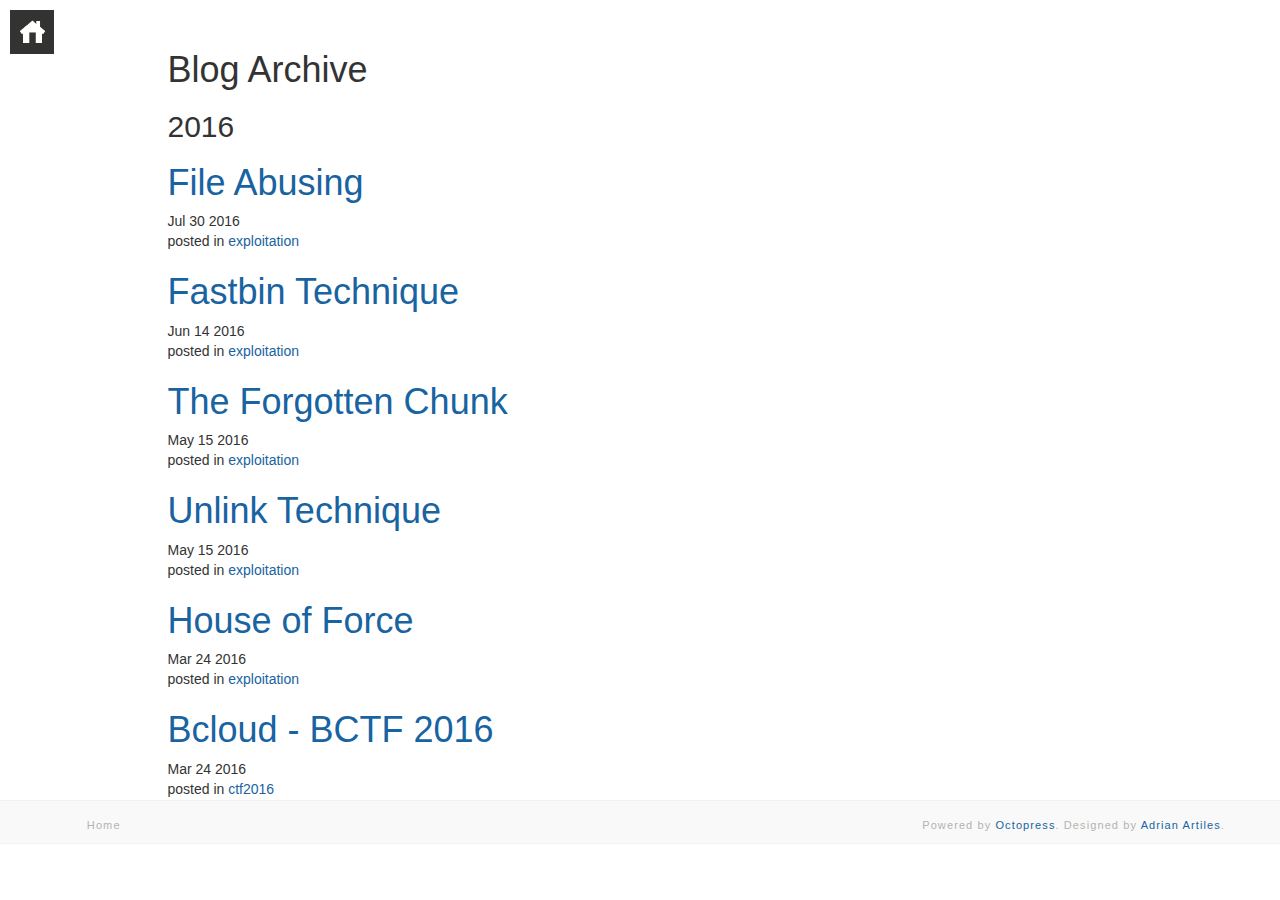
==== commit aa42d23d: "Site updated at 2016-07-29 17:26:10 UTC" ====
--- a/blog/archives/index.html
+++ b/blog/archives/index.html
@@ -13,10 +13,10 @@
   <meta name="author" content="HarDToBelieve">
 
   
-  <meta name="description" content="Blog Archive 2016 Fastbin Technique
+  <meta name="description" content="Blog Archive 2016 File Abusing
+Jul 30 2016 posted in exploitation Fastbin Technique
 Jun 14 2016 posted in exploitation The Forgotten Chunk
-May 15 2016 posted in exploitation Unlink Technique
-May &hellip;">
+May 15 &hellip;">
   
 
   <!-- http://t.co/dKP3o1e -->
@@ -53,6 +53,20 @@
 
   
   <h2>2016</h2>
+
+<article>
+  
+<h1><a href="/blog/2016/07/30/file-abusing/">File Abusing</a></h1>
+<time datetime="2016-07-30T00:00:29+07:00" pubdate><span class='month'>Jul</span> <span class='day'>30</span> <span class='year'>2016</span></time>
+
+<footer>
+  <span class="categories">posted in <a class='category' href='/blog/categories/exploitation/'>exploitation</a></span>
+</footer>
+
+
+</article>
+
+
 
 <article>
   
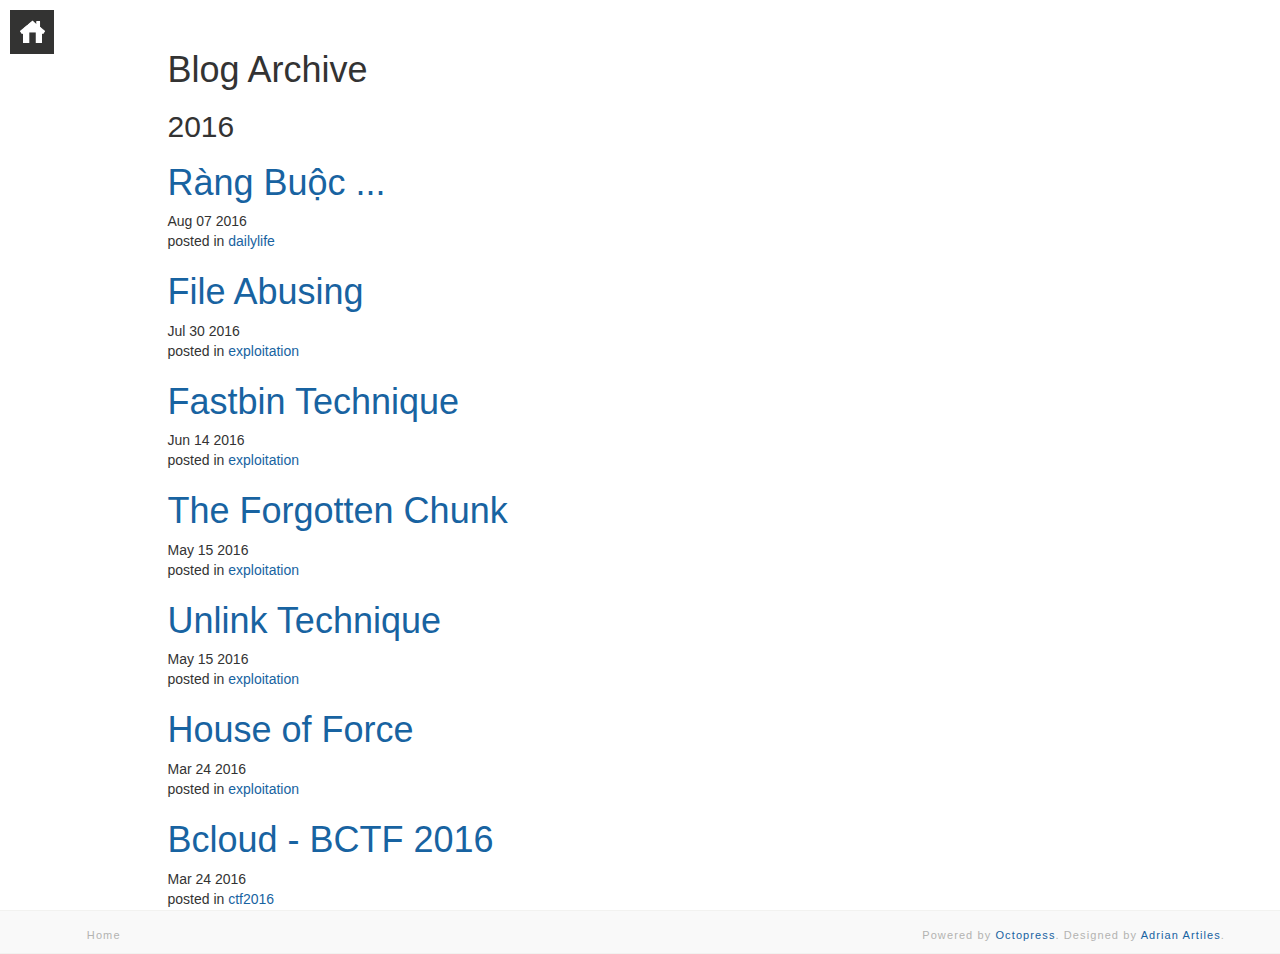
==== commit 8c72fd88: "Site updated at 2016-08-07 10:20:02 UTC" ====
--- a/blog/archives/index.html
+++ b/blog/archives/index.html
@@ -13,10 +13,10 @@
   <meta name="author" content="HarDToBelieve">
 
   
-  <meta name="description" content="Blog Archive 2016 File Abusing
+  <meta name="description" content="Blog Archive 2016 Ràng Buộc ...
+Aug 07 2016 posted in dailylife File Abusing
 Jul 30 2016 posted in exploitation Fastbin Technique
-Jun 14 2016 posted in exploitation The Forgotten Chunk
-May 15 &hellip;">
+Jun 14 2016 posted &hellip;">
   
 
   <!-- http://t.co/dKP3o1e -->
@@ -53,6 +53,20 @@
 
   
   <h2>2016</h2>
+
+<article>
+  
+<h1><a href="/blog/2016/08/07/constraint/">Ràng Buộc ...</a></h1>
+<time datetime="2016-08-07T16:35:08+07:00" pubdate><span class='month'>Aug</span> <span class='day'>07</span> <span class='year'>2016</span></time>
+
+<footer>
+  <span class="categories">posted in <a class='category' href='/blog/categories/dailylife/'>dailylife</a></span>
+</footer>
+
+
+</article>
+
+
 
 <article>
   
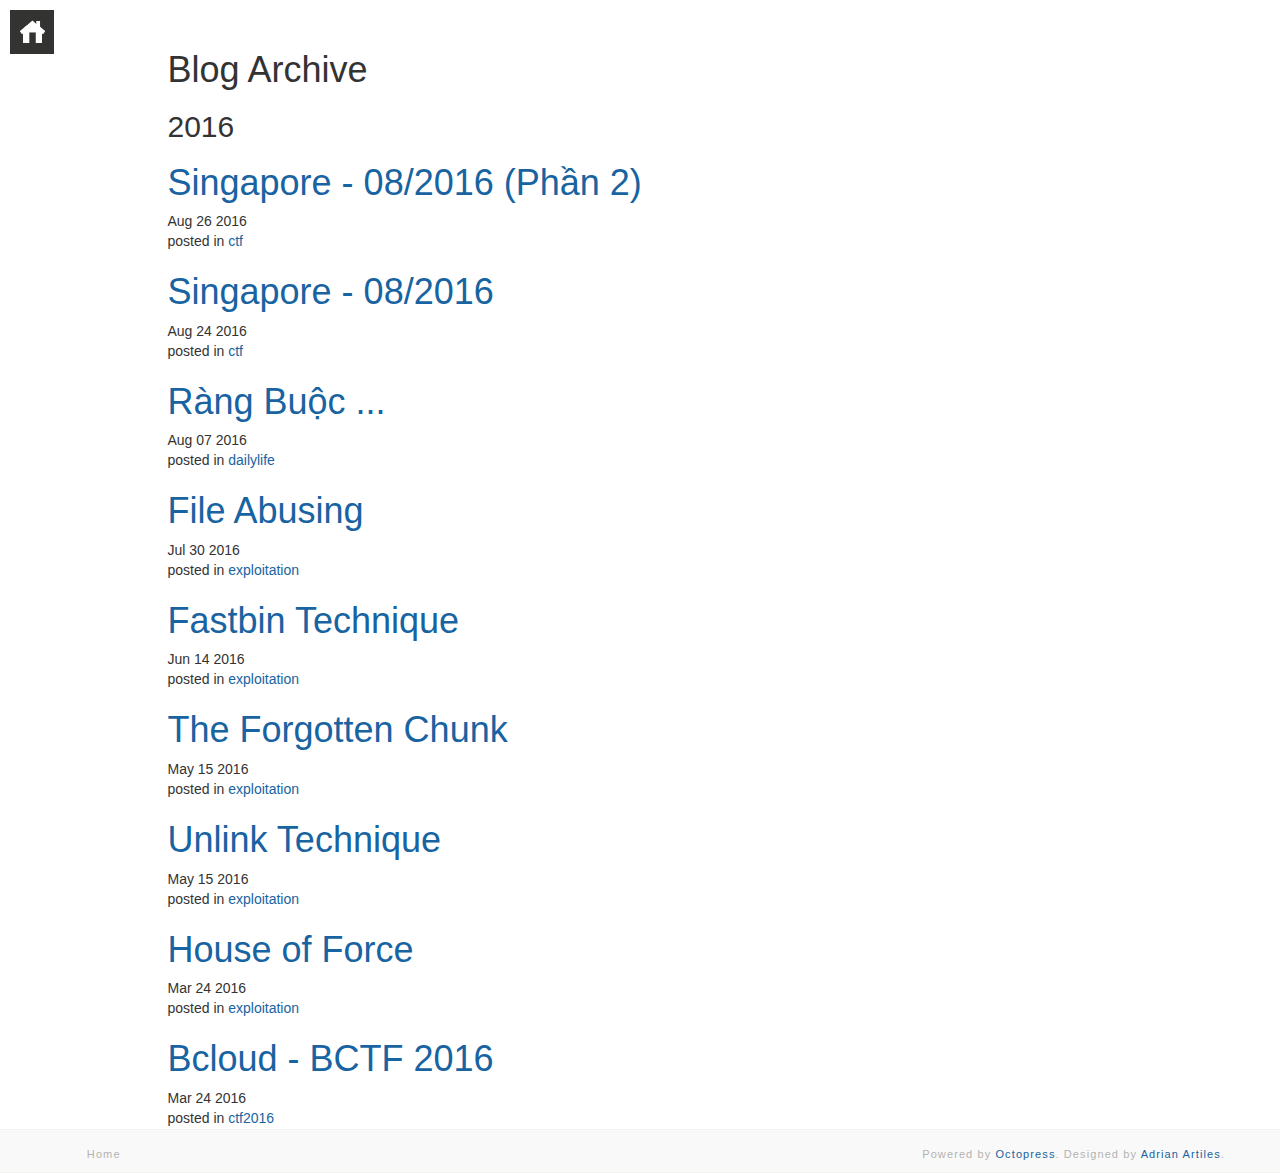
==== commit ca09b837: "Site updated at 2016-08-27 17:00:32 UTC" ====
--- a/blog/archives/index.html
+++ b/blog/archives/index.html
@@ -13,10 +13,10 @@
   <meta name="author" content="HarDToBelieve">
 
   
-  <meta name="description" content="Blog Archive 2016 Ràng Buộc ...
-Aug 07 2016 posted in dailylife File Abusing
-Jul 30 2016 posted in exploitation Fastbin Technique
-Jun 14 2016 posted &hellip;">
+  <meta name="description" content="Blog Archive 2016 Singapore - 08/2016 (Phần 2)
+Aug 26 2016 posted in ctf Singapore - 08/2016
+Aug 24 2016 posted in ctf Ràng Buộc ...
+Aug 07 2016 &hellip;">
   
 
   <!-- http://t.co/dKP3o1e -->
@@ -56,6 +56,34 @@
 
 <article>
   
+<h1><a href="/blog/2016/08/26/singapore-fbctf-2/">Singapore - 08/2016 (Phần 2)</a></h1>
+<time datetime="2016-08-26T20:53:44+07:00" pubdate><span class='month'>Aug</span> <span class='day'>26</span> <span class='year'>2016</span></time>
+
+<footer>
+  <span class="categories">posted in <a class='category' href='/blog/categories/ctf/'>ctf</a></span>
+</footer>
+
+
+</article>
+
+
+
+<article>
+  
+<h1><a href="/blog/2016/08/24/singapore-fbctf/">Singapore - 08/2016</a></h1>
+<time datetime="2016-08-24T19:16:55+07:00" pubdate><span class='month'>Aug</span> <span class='day'>24</span> <span class='year'>2016</span></time>
+
+<footer>
+  <span class="categories">posted in <a class='category' href='/blog/categories/ctf/'>ctf</a></span>
+</footer>
+
+
+</article>
+
+
+
+<article>
+  
 <h1><a href="/blog/2016/08/07/constraint/">Ràng Buộc ...</a></h1>
 <time datetime="2016-08-07T16:35:08+07:00" pubdate><span class='month'>Aug</span> <span class='day'>07</span> <span class='year'>2016</span></time>
 
